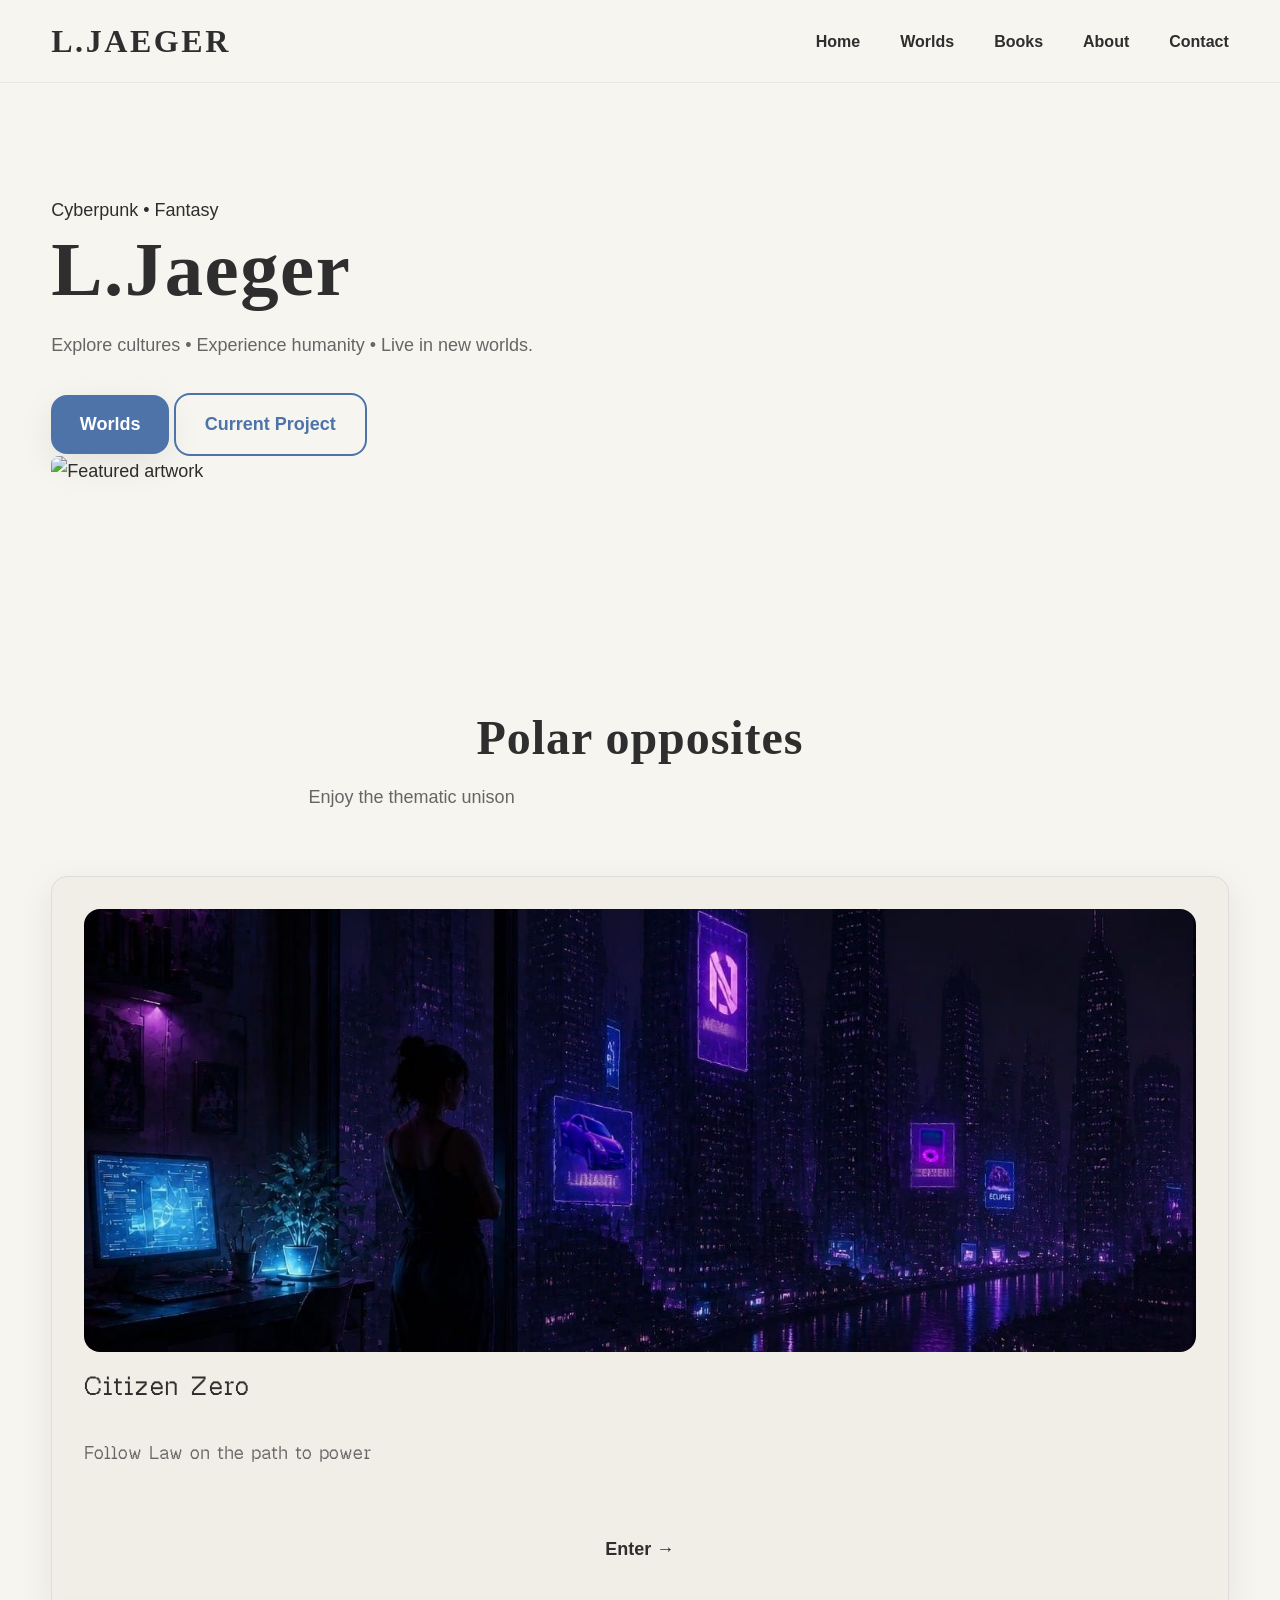
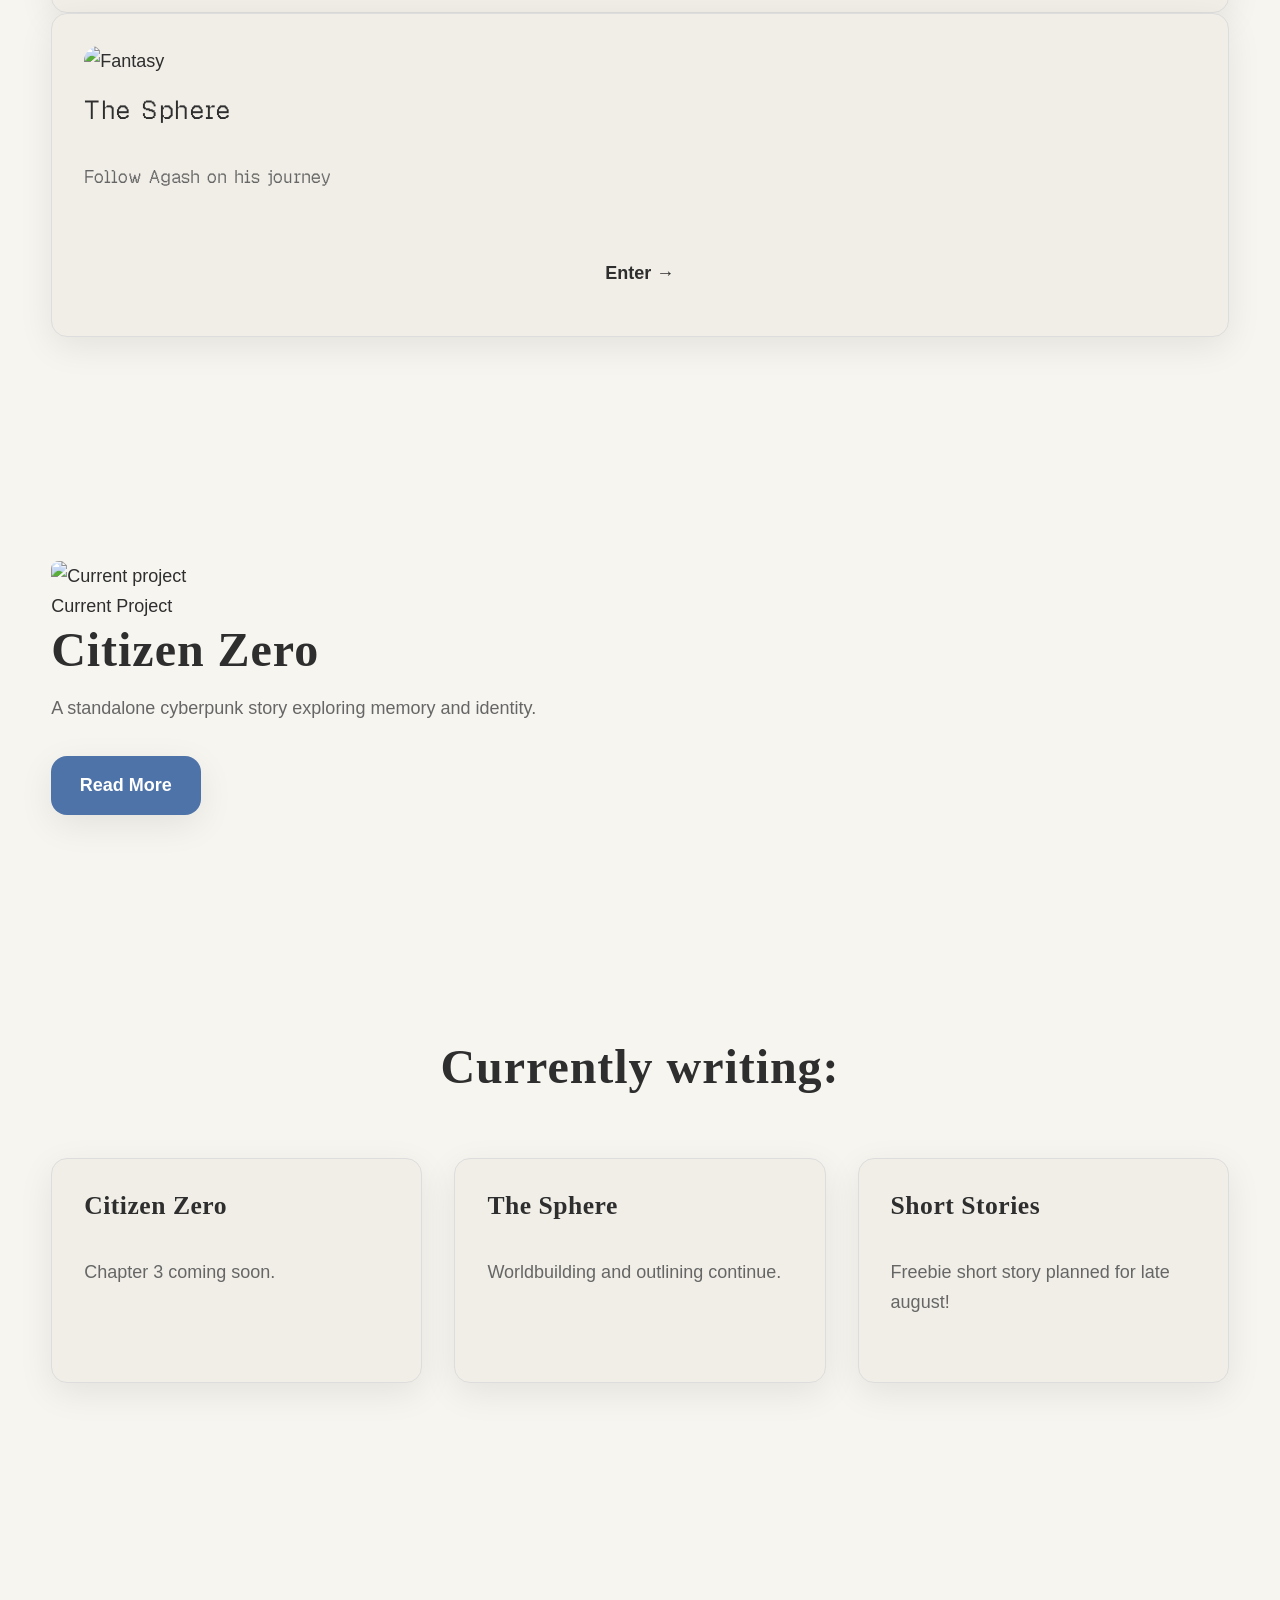
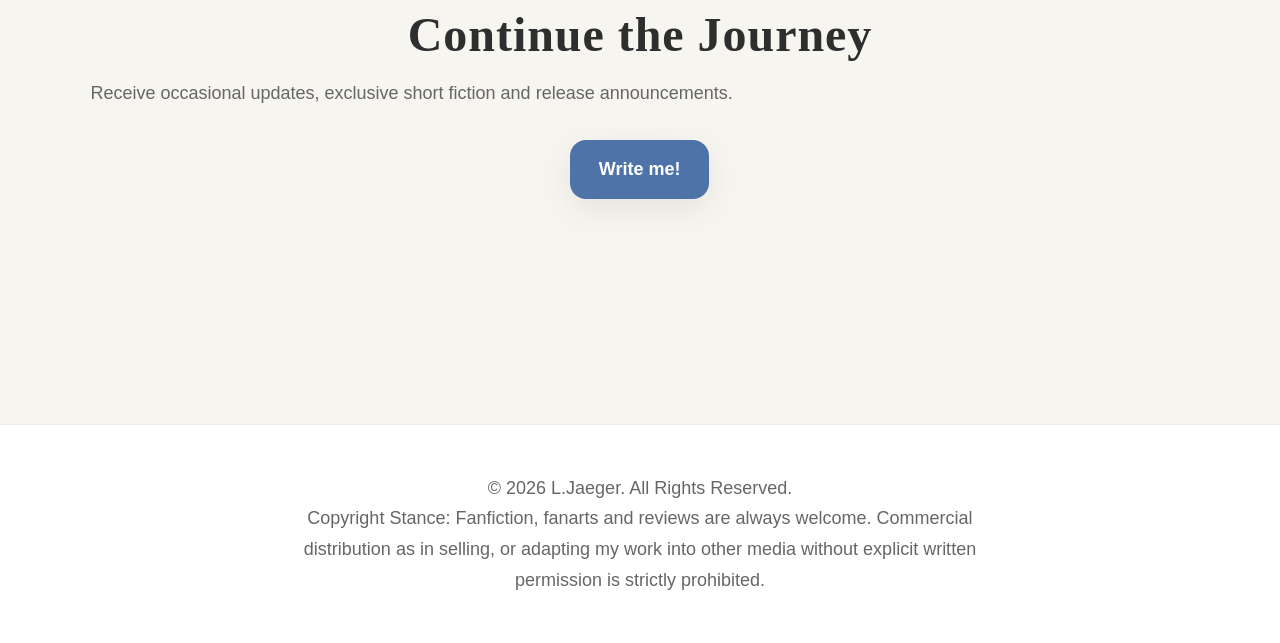
==== index.html @ 76a27afc "Update index.html" ====
<!DOCTYPE html>
<html lang="en">

<head>

<meta charset="UTF-8">
<meta name="viewport" content="width=device-width,initial-scale=1.0">
<meta name="description" content"Official website of L.Jaeger, author of cyberpunk and fantasy novels.">

<title>L.Jaeger</title>

<link rel="stylesheet" href="css/style.css">
    
</head>

<body>
<header>

<nav>
<a class="logo">
L.JAEGER
</a>

<ul>
<li><a href="index.html">Home</a></li>
<li><a href="worlds.html">Worlds</a></li>
<li><a href="books.html">Books</a></li>
<li><a href="about.html">About</a></li>
<li><a href="contact.html">Contact</a></li>
</ul>
</nav>
</header>

<main>

    <section id="hero">
    <div class="container hero-grid">
        <div class="hero-text">
            <span class="hero-category">
                Cyberpunk • Fantasy
            </span>

            <h1>
                L.Jaeger
            </h1>

            <p>
                Explore cultures • Experience humanity • Live in new worlds.
            </p>

            <div class="hero-buttons">

                <a
                    href="worlds.html"
                    class="button primary">
                    Worlds
                </a>

                <a
                    href="books.html"
                    class="button secondary">
                    Current Project
                </a>
            </div>
        </div>

        <div class="hero-image">

            <img
                src="assets/images/hero.webp"
                alt="Featured artwork">
        </div>
    </div>
</section>

<section id="worlds">
    <div class="container">
        <div class="section-title">

            <h2>
                Polar opposites
            </h2>

            <p>
                Enjoy the thematic unison
            </p>
        </div>

        <div class="world-grid">
            <!-- Cyberpunk -->
            <article class="card world-card">
                <img
                    src="assets/images/cyberpunk.jpg"
                    alt="Cyberpunk">

                <h3 class="geistpixel-text">
                    Citizen Zero
                </h3>

                <p class="geistpixel-text">
                    Follow Law on the path to power
                </p>

                <a
                    href="worlds.html#cyberpunk"
                    class="button ghost">
                    Enter →
                </a>

            </article>
            <!-- Fantasy -->
            <article class="card world-card">
                <img
                    src="assets/images/fantasy.webp"
                    alt="Fantasy">

                <h3 class="geistpixel-text">
                    The Sphere
                </h3>

                <p class="geistpixel-text">
                   Follow Agash on his journey
                </p>

                <a
                    href="worlds.html#fantasy"
                    class="button ghost">
                    Enter →
                </a>
            </article>
        </div>
    </div>
</section>

<section id="featured">
    <div class="container">
        <div class="featured-grid">
            <div class="book-cover">
                <img
                    src="assets/images/book-placeholder.webp"
                    alt="Current project">
            </div>
            <div class="book-description">

                <span>
                    Current Project
                </span>

                <h2>
                    Citizen Zero
                </h2>

                <p>
                    A standalone cyberpunk story
                    exploring memory and identity.
                </p>

                <a
                    href="books.html"
                    class="button primary">
                    Read More
                </a>
            </div>
        </div>
    </div>
</section>

<section id="development">
    <div class="container">
        <div class="section-title">
            <h2>
                Currently writing:
            </h2>
        </div>

        <div class="three-columns">
            <article class="card">
                <h3>
                    Citizen Zero
                </h3>

                <p>
                    Chapter 3 coming soon.
                </p>

            </article>
            <article class="card">

                <h3>
                    The Sphere
                </h3>

                <p>
                    Worldbuilding and outlining
                    continue.
                </p>
            </article>

            <article class="card">

                <h3>
                    Short Stories
                </h3>

                <p>
                    Freebie short story planned for late august!
                </p>

            </article>
        </div>
    </div>
</section>

<section id="contact">

    <div class="container text-center">

        <h2>
            Continue the Journey
        </h2>

        <p>
            Receive occasional updates,
            exclusive short fiction
            and release announcements.
        </p>

        <a
            href="contact.html"
            class="button primary">
            Write me!
        </a>

    </div>
</section>

</main>

<footer>
<p>&copy; 2026 L.Jaeger. All Rights Reserved.</p>

     <p>
<strng>Copyright Stance:</strong> Fanfiction, fanarts and reviews are always welcome. Commercial distribution as in selling, or adapting my work into other media without explicit written permission is strictly prohibited.
</p>
</footer>

<script src="js/script.js"></script>

</body>
</html>
---- css/style.css ----
/* ==========================================================
   LEO JAEGER — GLOBAL STYLESHEET
   Version: 1.0
   ----------------------------------------------------------
   This file contains ONLY universal styles shared by every
   page of the website.

   Structure

   1. Reset
   2. Font Definitions
   3. Design Variables
   4. Global Elements

========================================================== */



/* ==========================================================
   1. RESET
========================================================== */

*,
*::before,
*::after{
    margin:0;
    padding:0;
    box-sizing:border-box;
}

html{
    scroll-behavior:smooth;
}

body{
    min-height:100vh;
}

img{
    display:block;
    max-width:100%;
    height:auto;
}

ul{
    list-style:none;
}

a{
    text-decoration:none;
    color:inherit;
}

button,
input,
textarea,
select{
    font:inherit;
    border:none;
    outline:none;
    background:none;
}



/* ==========================================================
   2. FONT DEFINITIONS

   Download these later into:

   assets/fonts/

========================================================== */

/*
@font-face{

    font-family:"Geist Pixel";

    src:url("../assets/fonts/GeistPixel-Regular-VariableFont_ELSH.ttf")
    format("ttf");

    font-weight:400;

}

@font-face{

        font-family:"Geist Pixel";

    src:url("../assets/fonts/GeistPixel-Regular-VariableFont_ELSH.ttf")
    format("ttf");

    font-weight:400;

}

@font-face{

       font-family:"Geist Pixel";

    src:url("../assets/fonts/GeistPixel-Regular-VariableFont_ELSH.ttf")
    format("ttf");

    font-weight:400;

}

.geist-pixel-text {
  font-family: "Geist Pixel", sans-serif;
  font-optical-sizing: auto;
  font-weight: 400;
  font-style: normal;
  font-variation-settings:
    "ELSH" 0;
}
*/
@font-face {
  font-family: "Geist Pixel";
  src: url("../assets/fonts/GeistPixel-Regular-VariableFont_ELSH.ttf") format("truetype"); /* Ensure this file path is accurate */
  font-weight: 400;
  font-style: normal;
}

@font-face {
  font-family: "Geist Pixel";
  src: url("../assets/fonts/GeistPixel-Regular-VariableFont_ELSH.ttf") format("truetype"); /* Ensure this file path is accurate */
  font-weight: 0;
  font-style: normal;
}

@font-face {
  font-family: "Geist Pixel";
  src: url("../assets/fonts/GeistPixel-Regular-VariableFont_ELSH.ttf") format("truetype"); /* Ensure this file path is accurate */
  font-weight: 700;
  font-style: normal;
}

.geistpixel-text {
  font-family: var(--font-pixel);  /* !important; Adding !important forces it over external stylesheets */
  font-optical-sizing: auto;
  font-weight: 700;
  font-style: normal;
  font-variation-settings: "ELSH" 0;
}

/* ==========================================================
   3. DESIGN VARIABLES
========================================================== */

:root{

    /* ======================================================
       COLOR PALETTE
    ====================================================== */

   
    --background:#F7F5F0;
    --surface:#FFFFFF;
    --surface-alt:#F1EEE7;
    --text:#2E2E2E;
    --text-light:#666666;

    /* Fantasy */

    --hill-green:#6C8B57;
    --banner-blue:#4E73A8;
    --bronze:#8C6B43;
    --mountain-white:#FDFDFB;

    /* Cyberpunk */

    --led-green:#49C97A;
    --fiber-cyan:#59D6D6;
    --neon-gold:#E5C469;
    --steel:#6F757B;

    /* Universal */

    --border:#DDDDDD;
    --shadow:
        0 10px 35px rgba(0,0,0,.08);

    /* ======================================================
       TYPOGRAPHY
    ====================================================== */

    --font-heading:
       "Source Sans",
       "Cormorant",
        Georgia,
        "Times New Roman",
        serif;

    --font-body:
       "Source Sans",
        "Segoe UI",
        Tahoma,
        Arial,
        sans-serif;
   
   --font-pixel: "Geist Pixel", sans-serif;
    /* ======================================================
       SPACING
    ====================================================== */

    --space-xs:.5rem;
    --space-sm:1rem;
    --space-md:2rem;
    --space-lg:4rem;
    --space-xl:7rem;

    /* ======================================================
       LAYOUT
    ====================================================== */

    --container-width:1200px;
    --reading-width:72ch;
    --hero-height:90vh;

    /* ======================================================
       COMPONENTS
    ====================================================== */

    --radius-sm:8px;
    --radius-md:16px;
    --radius-lg:24px;
    --transition:.25s ease;
}

/* ==========================================================
   4. GLOBAL ELEMENTS
========================================================== */

body{
    background:var(--background);
    color:var(--text);
    font-family:var(--font-body);
    font-size:18px;
    line-height:1.7;
}

/* ---------- Text Selection ---------- */

::selection{
    background:var(--banner-blue);
    color:white;
}

/* ---------- Images ---------- */

img{
    border-radius:var(--radius-sm);
}

/* ---------- Horizontal Rule ---------- */

hr{
    border:none;
    height:1px;
    background:var(--border);
}

/* ---------- Containers ---------- */

.container{
    width:min(
        var(--container-width),
        92%
    );
    margin-inline:auto;
}

/* ---------- Generic Sections ---------- */

section{
    padding:
        var(--space-xl)
        0;
}

/* ---------- Generic Links ---------- */

a{
    transition:var(--transition);
}

/* ---------- Focus Accessibility ---------- */

:focus-visible{
    outline:2px solid var(--banner-blue);
    outline-offset:4px;
}

/*
/* ==========================================================
   5. TYPOGRAPHY
========================================================== */


/* ----------------------------------------------------------
   Headings
---------------------------------------------------------- */

h1,
h2,
h3,
h4,
h5,
h6{
    font-family:var(--font-heading);
    font-weight:700;
    color:var(--text);
    line-height:1.15;
    letter-spacing:.02em;
    margin-bottom:var(--space-sm);
}

/* Hero title */

h1{
    font-size:clamp(3rem,6vw,5.5rem);
}

/* Section titles */

h2{
    font-size:clamp(2rem,4vw,3rem);
}

/* Card titles */

h3{
    font-size:clamp(1.5rem,2vw,2rem);
}

/* Small headings */

h4{
    font-size:1.35rem;
}

h5{
    font-size:1.15rem;
}

h6{
    font-size:1rem;
}

/* ----------------------------------------------------------
   Paragraphs
---------------------------------------------------------- */

p{
    max-width:var(--reading-width);
    margin-bottom:var(--space-md);
    color:var(--text-light);
}

/* ----------------------------------------------------------
   Lists
---------------------------------------------------------- */

main ul{
    list-style:disc;
    margin-left:2rem;
    margin-bottom:var(--space-md);
}

main ol{
    margin-left:2rem;
    margin-bottom:var(--space-md);
}

/* ----------------------------------------------------------
   Links
---------------------------------------------------------- */

a{
    color:inherit;
    transition:var(--transition);
}

a:hover{
    color:var(--banner-blue);
}

/* ----------------------------------------------------------
   Strong / Emphasis
---------------------------------------------------------- */

strong{
    color:var(--text);
    font-weight:700;
}

em{
    font-style:italic;
}

/* ----------------------------------------------------------
   Blockquotes
---------------------------------------------------------- */

blockquote{
    max-width:var(--reading-width);
    margin:
        var(--space-lg)
        auto;
    padding-left:2rem;
    border-left:
        4px solid
        var(--banner-blue);
    font-family:var(--font-heading);
    font-size:1.5rem;
    font-style:italic;
    color:var(--text);
}

/* ----------------------------------------------------------
   Code
---------------------------------------------------------- */

code{
    font-family:
        Consolas,
        monospace;
    background:
        var(--surface-alt);
    padding:
        .15rem
        .35rem;
    border-radius:
        var(--radius-sm);
}

/* ==========================================================
   6. LAYOUT
========================================================== */


/* ----------------------------------------------------------
   Main Layout
---------------------------------------------------------- */

main{
    width:100%;
}

/* Generic section */

section{
    width:100%;
}

/* Standard container */

.container{
    width:min(
        var(--container-width),
        92%
    );
    margin-inline:auto;
}

/* ----------------------------------------------------------
   Flex Helpers
---------------------------------------------------------- */

.flex{
    display:flex;
}

.flex-center{
    display:flex;
    justify-content:center;
    align-items:center;
}

.flex-between{
    display:flex;
    justify-content:space-between;
    align-items:center;
}

.flex-column{
    display:flex;
    flex-direction:column;
}

/* ----------------------------------------------------------
   Grid Helpers
---------------------------------------------------------- */

.grid{
    display:grid;
}

.two-columns{
    display:grid;
    grid-template-columns:
        repeat(2,1fr);
    gap:3rem;
}

.three-columns{
    display:grid;
    grid-template-columns:
        repeat(3,1fr);
    gap:2rem;
}

/* ----------------------------------------------------------
   Generic Cards
---------------------------------------------------------- */

.card{
    background:
        var(--surface);
    border-radius:
        var(--radius-md);
    box-shadow:
        var(--shadow);
    padding:
        2rem;
}

/* ----------------------------------------------------------
   Images
---------------------------------------------------------- */

.hero-image img{
    width:100%;
    height:100%;
    object-fit:cover;
}

/* ----------------------------------------------------------
   Generic Separators
---------------------------------------------------------- */

.section-title{
    text-align:center;
    margin-bottom:
        var(--space-lg);
}

.section-subtitle{
    text-align:center;
    max-width:50rem;
    margin:
        0 auto
        var(--space-lg);
}

/* ----------------------------------------------------------
   Reading Width
---------------------------------------------------------- */

.reading{
    max-width:
        var(--reading-width);
}

/* ----------------------------------------------------------
   Smooth Fade Utility
---------------------------------------------------------- */

.fade{
    opacity:0;
    transition:
        opacity .6s ease;
}

.fade.show{
    opacity:1;
}

/* ==========================================================
   7. NAVIGATION
========================================================== */

/* ----------------------------------------------------------
   Header
---------------------------------------------------------- */

header{
    position:sticky;
    top:0;
    z-index:1000;
    background:
        rgba(247,245,240,.94);
    backdrop-filter:blur(12px);
    border-bottom:
        1px solid
        rgba(0,0,0,.06);
}

/* ----------------------------------------------------------
   Navigation Container
---------------------------------------------------------- */

nav{
    width:min(
        var(--container-width),
        92%
    );

    height:82px;
    margin-inline:auto;
    display:flex;
    justify-content:space-between;
    align-items:center;
}

/* ----------------------------------------------------------
   Logo
---------------------------------------------------------- */

.logo{
    font-family:
        var(--font-heading);
    font-size:2rem;
    font-weight:700;
    letter-spacing:.08em;
    color:var(--text);
    transition:
        var(--transition);
}

.logo:hover{
    color:
        var(--banner-blue);
}

/* ----------------------------------------------------------
   Navigation List
---------------------------------------------------------- */

nav ul{
    display:flex;
    align-items:center;
    gap:2.5rem;
}

/* ----------------------------------------------------------
   Navigation Links
---------------------------------------------------------- */

nav li{
    list-style:none;
}

nav a{
    position:relative;
    color:var(--text);
    font-size:1rem;
    font-weight:600;
}

/* ----------------------------------------------------------
   Animated Underline
---------------------------------------------------------- */

nav a::after{
    content:"";
    position:absolute;
    left:0;
    bottom:-8px;
    width:0;
    height:2px;
    background:
        var(--banner-blue);
    transition:
        width .25s ease;
}

nav a:hover::after{
    width:100%;
}

/* ----------------------------------------------------------
   Current Page
---------------------------------------------------------- */

nav a.active{
    color:
        var(--banner-blue);
}

nav a.active::after{
    width:100%;
}


/* ==========================================================
   8. BUTTONS
========================================================== */

/* ----------------------------------------------------------
   Shared Button Style
---------------------------------------------------------- */

.button{
    display:inline-flex;
    justify-content:center;
    align-items:center;
    gap:.6rem;
    cursor:pointer;
    padding:
        .9rem
        1.8rem;
    border-radius:
        var(--radius-md);
    transition:
        var(--transition);
    font-weight:600;
}

/* ----------------------------------------------------------
   Primary
---------------------------------------------------------- */

.button.primary{
    background:
        var(--banner-blue);
    color:white;
    box-shadow:
        var(--shadow);
}

.button.primary:hover{
    transform:
        translateY(-3px);
    background:
        #41689E;
}

/* ----------------------------------------------------------
   Secondary
---------------------------------------------------------- */

.button.secondary{
    border:
        2px solid
        var(--banner-blue);
    color:
        var(--banner-blue);
}


.button.secondary:hover{
    background:
        var(--banner-blue);
    color:white;
}

/* ----------------------------------------------------------
   Ghost Button
---------------------------------------------------------- */

.button.ghost{
    color:
        var(--text);
}


.button.ghost:hover{
    color:
        var(--banner-blue);
}



/* ----------------------------------------------------------
   Cyberpunk Accent
---------------------------------------------------------- */

.button.cyber{
    position:relative;
}


.button.cyber::before{
    content:"";
    position:absolute;
    bottom:0;
    left:50%;
    width:0;
    height:2px;
    background:

        var(--led-green);
    transition:
        .3s ease;
    transform:
        translateX(-50%);
}



.button.cyber:hover::before{
    width:85%;
}



/* ----------------------------------------------------------
   Fantasy Accent
---------------------------------------------------------- */

.button.fantasy:hover{
    border-color:
        var(--bronze);
}



/* ==========================================================
   9. CARDS
========================================================== */

.card{
  background-color: var(--surface-alt);  
  border: 1px solid var(--border);   
  box-shadow: var(--shadow);         
    display:flex;
    flex-direction:column;
    gap:1.25rem;
}



/* ----------------------------------------------------------
   Hover Effect
---------------------------------------------------------- */

.card:hover{
    transform:
        translateY(-6px);
    transition:
        .3s ease;
}



/* ----------------------------------------------------------
   Images
---------------------------------------------------------- */

.card img{
    border-radius:
        var(--radius-md);
}



/* ----------------------------------------------------------
   World Cards
---------------------------------------------------------- */

.world-card{
    overflow:hidden;
}



.world-card img{
    transition:
        transform .4s ease;
}



.world-card:hover img{
    transform:
        scale(1.04);
}


/* ----------------------------------------------------------
   Book Cards
---------------------------------------------------------- */

.book-card{
    text-align:center;
}



/* ==========================================================
   10. FOOTER
========================================================== */

footer{
    margin-top:
        var(--space-xl);
    padding:
        3rem 0;
    border-top:
        1px solid
        rgba(0,0,0,.08);
    background:
        var(--surface);
}



footer p{
    text-align:center;
    margin:0 auto;
    color:
        var(--text-light);
}



/* ==========================================================
   11. UTILITIES
========================================================== */

.text-center{
    text-align:center;
}

.mt-lg{
    margin-top:
        var(--space-lg);
}

.mb-lg{
    margin-bottom:
        var(--space-lg);
}

.hidden{
    display:none;
}

.round{
    border-radius:
        var(--radius-lg);
}

.shadow{
    box-shadow:
        var(--shadow);
}

/* ==========================================================
   12. RESPONSIVE DESIGN
========================================================== */


/* ----------------------------------------------------------
   Large Tablets
---------------------------------------------------------- */

@media (max-width: 1200px){

    :root{
        --space-xl:6rem;
        --space-lg:3rem;
    }

    nav{
        width:94%;
    }

    .container{
        width:94%;
    }
}



/* ----------------------------------------------------------
   Tablets
---------------------------------------------------------- */

@media (max-width: 900px){

    body{
        font-size:17px;
    }

    nav{
        flex-direction:column;
        justify-content:center;
        gap:1rem;
        height:auto;
        padding:1.25rem 0;
    }

    nav ul{
        gap:1.5rem;
        flex-wrap:wrap;
        justify-content:center;
    }

    .two-columns{
        grid-template-columns:1fr;
    }

    .three-columns{
        grid-template-columns:1fr 1fr;
    }

    h1{
        text-align:center;
    }

    h2{
        text-align:center;
    }
    p{
        max-width:none;
    }
}



/* ----------------------------------------------------------
   Mobile Phones
---------------------------------------------------------- */

@media (max-width:600px){

    body{
        font-size:16px;
    }

    section{
        padding:
            var(--space-lg)
            0;
    }

    nav ul{
        flex-direction:column;
        gap:.9rem;
    }

    .three-columns{
        grid-template-columns:1fr;
    }

    .button{
        width:100%;
    }

    .card{
        padding:1.5rem;
    }

    h1{
        font-size:2.8rem;
    }

    h2{
        font-size:2rem;
    }
}



/* ----------------------------------------------------------
   Small Phones
---------------------------------------------------------- */

@media (max-width:400px){

    body{
        font-size:15px;
    }

    .container{
        width:96%;
    }

    h1{
        font-size:2.4rem;
    }
}

/* ==========================================================
   OPTIONAL MICRO-ANIMATIONS
========================================================== */

html{
    scroll-padding-top:90px;
}

section{
    transition:
        opacity .5s ease,
        transform .5s ease;
}

img{
    transition:
        transform .35s ease;
}

img:hover{
    transform:scale(1.01);
}

button,
.button{
    will-change:transform;
}

::selection{
    background:var(--banner-blue);
    color:white;
}
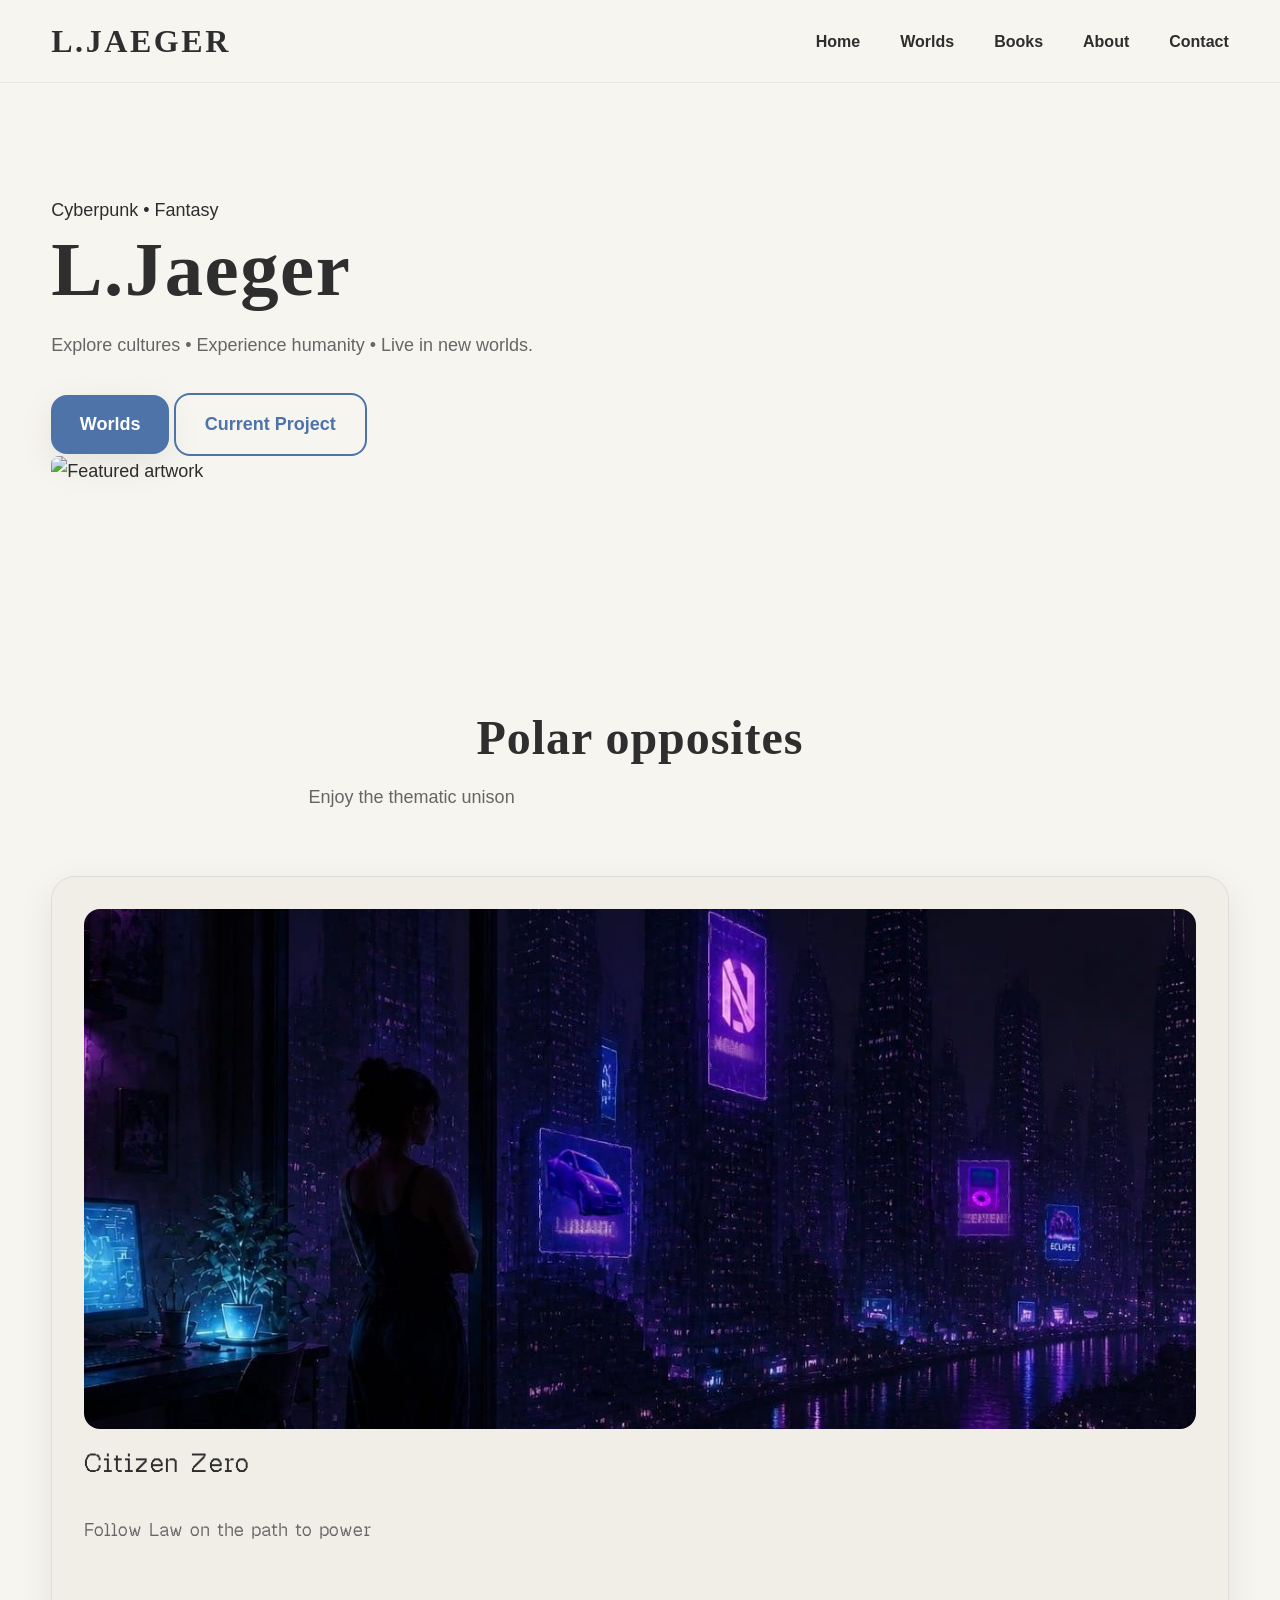
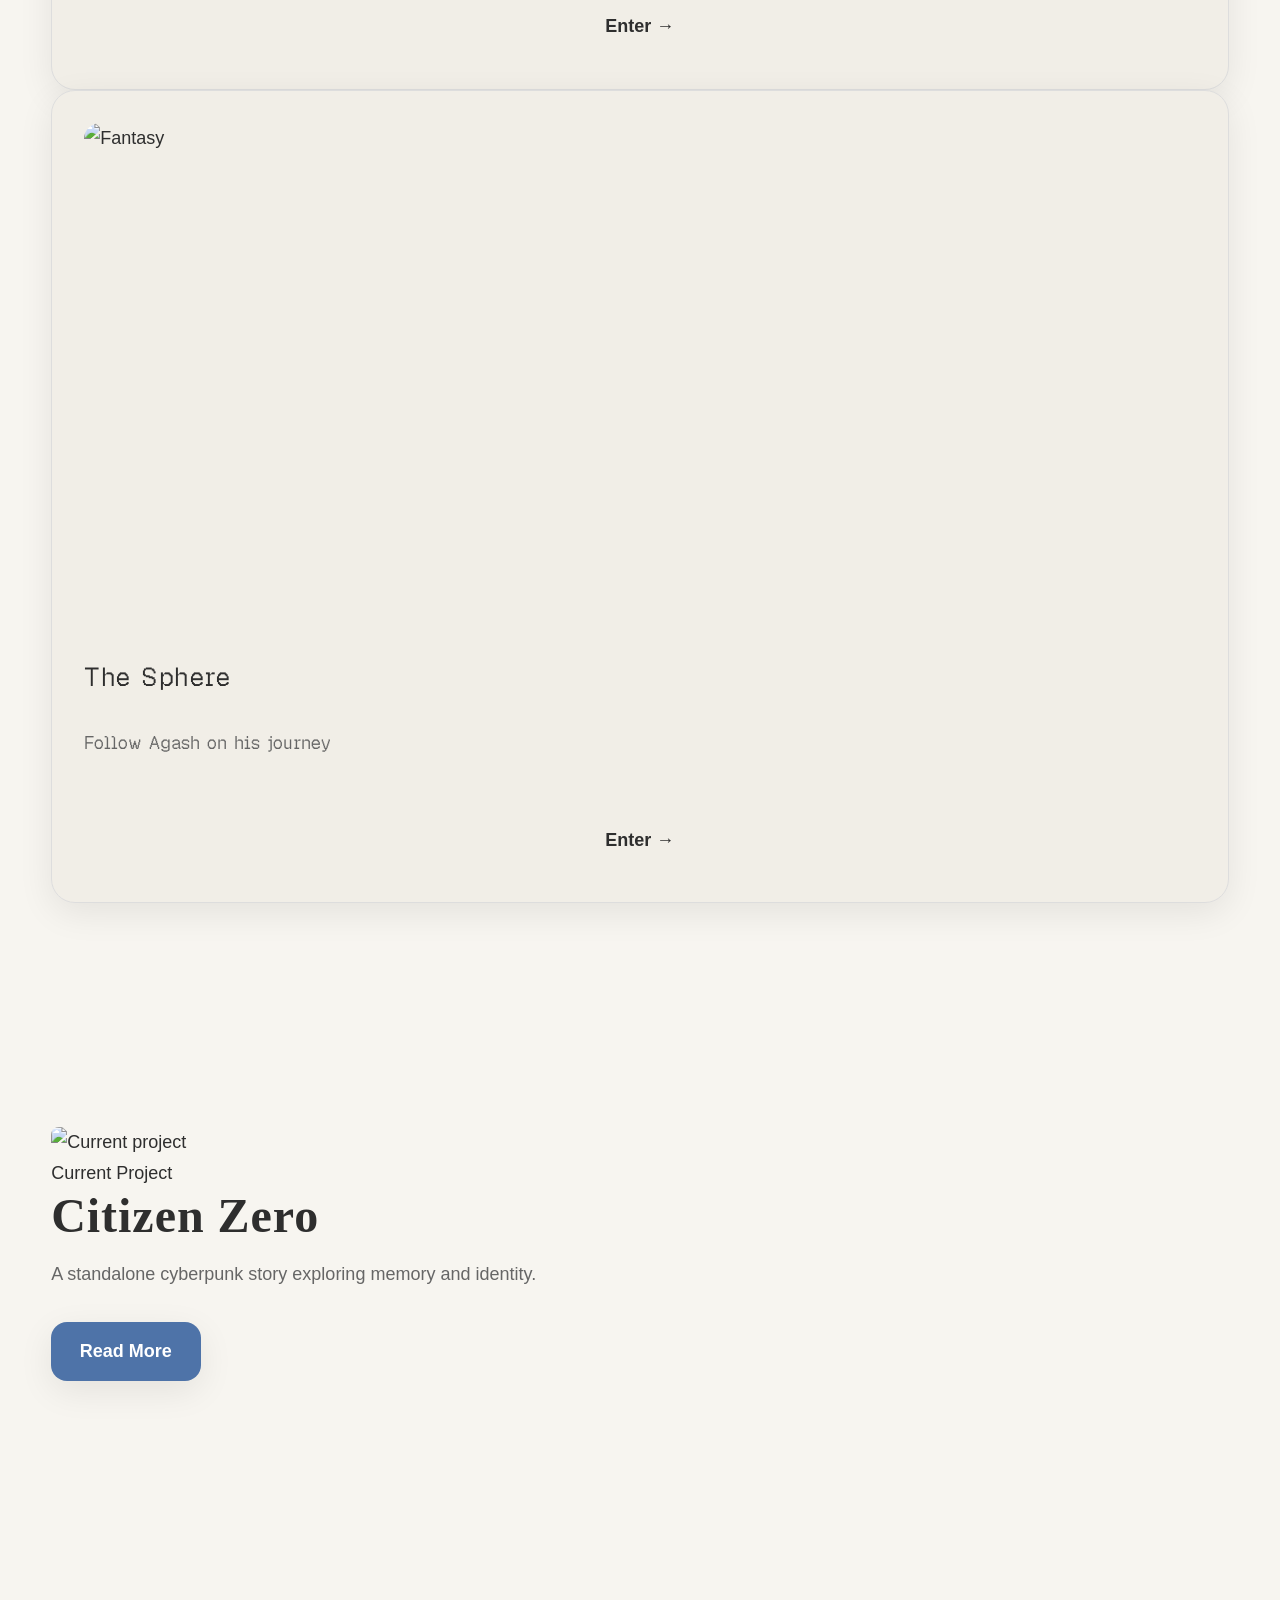
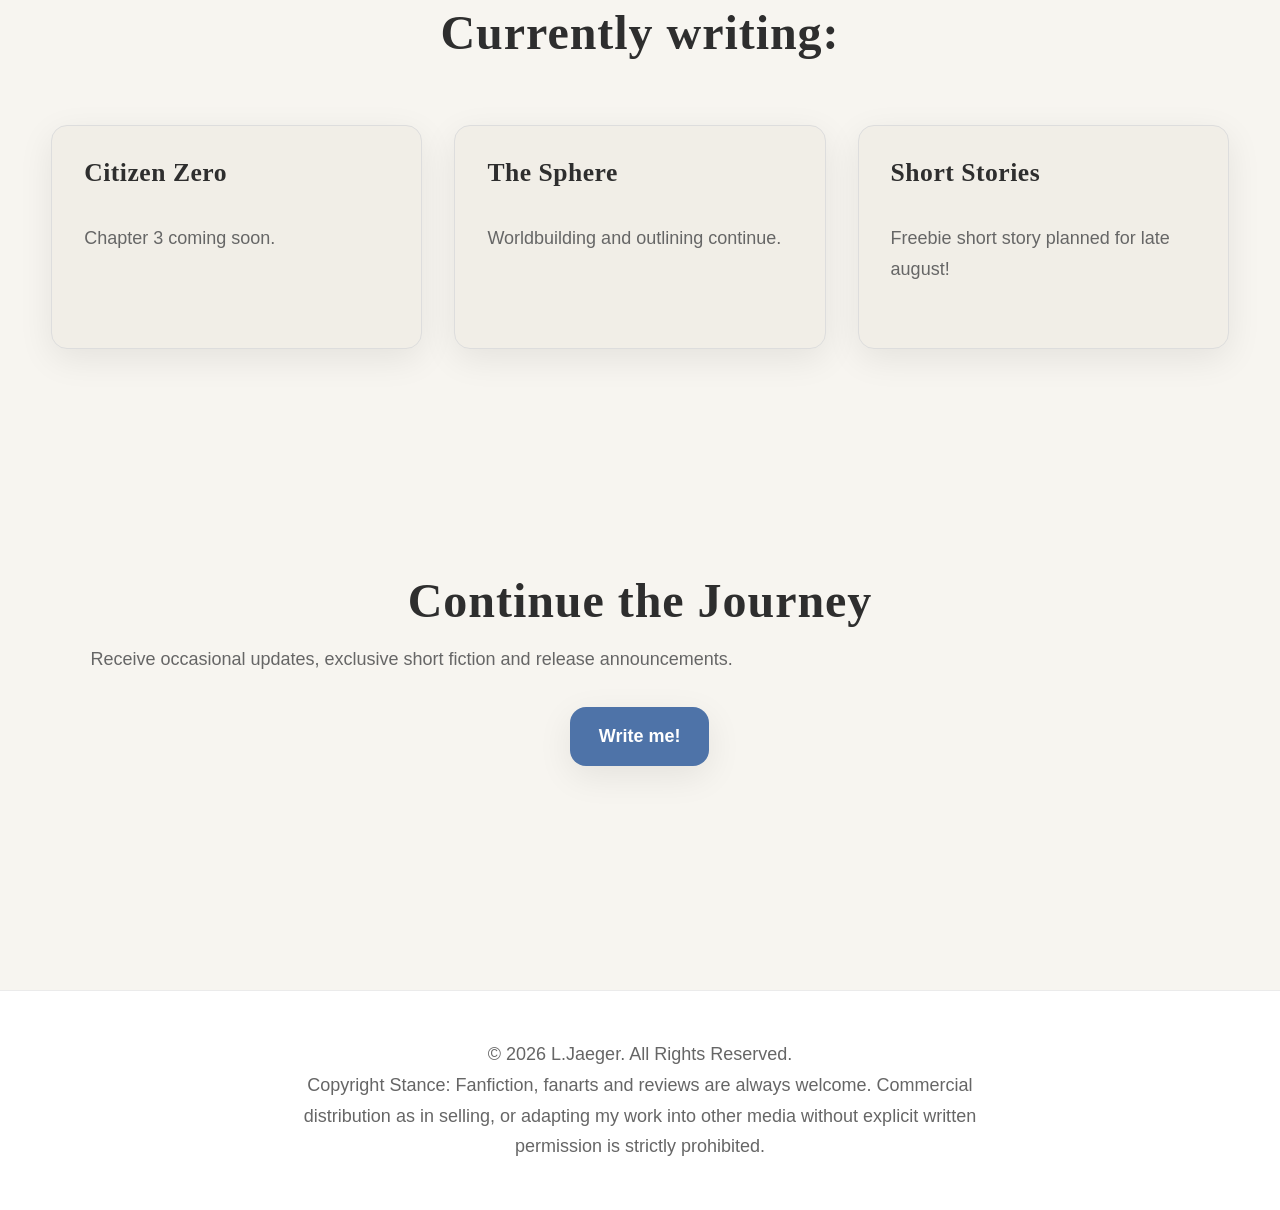
==== commit 2f2e150f: "Update index.html" ====
--- a/index.html
+++ b/index.html
@@ -10,6 +10,7 @@
 <title>L.Jaeger</title>
 
 <link rel="stylesheet" href="css/style.css">
+<link rel="stylesheet" href="css/index.css">
     
 </head>
 
--- a/css/style.css
+++ b/css/style.css
@@ -861,17 +861,39 @@
 ---------------------------------------------------------- */
 
 .world-card{
-    overflow:hidden;
+                position:relative;
+                overflow:hidden;
+                border-radius:var(--radius-lg);
+                box-shadow:var(--shadow);
 }
 
 
 
 .world-card img{
+   display:block;
+   width:100%;
+   height:520px;
+   object-fit:cover;
     transition:
         transform .4s ease;
 }
 
-
+.world-content{
+   position:absolute;
+   left:0;
+   right:0;
+   bottom:0;
+   inset:0;
+   display:flex;
+   flex-direction:column;
+   justify-content:flex-end;
+   padding:2.5rem;
+   
+   background:
+      linear-gradient(
+         to top, rgba(22,22,35,.72), rgba(22,22,35,.25), transparent
+      );
+}
 
 .world-card:hover img{
     transform:
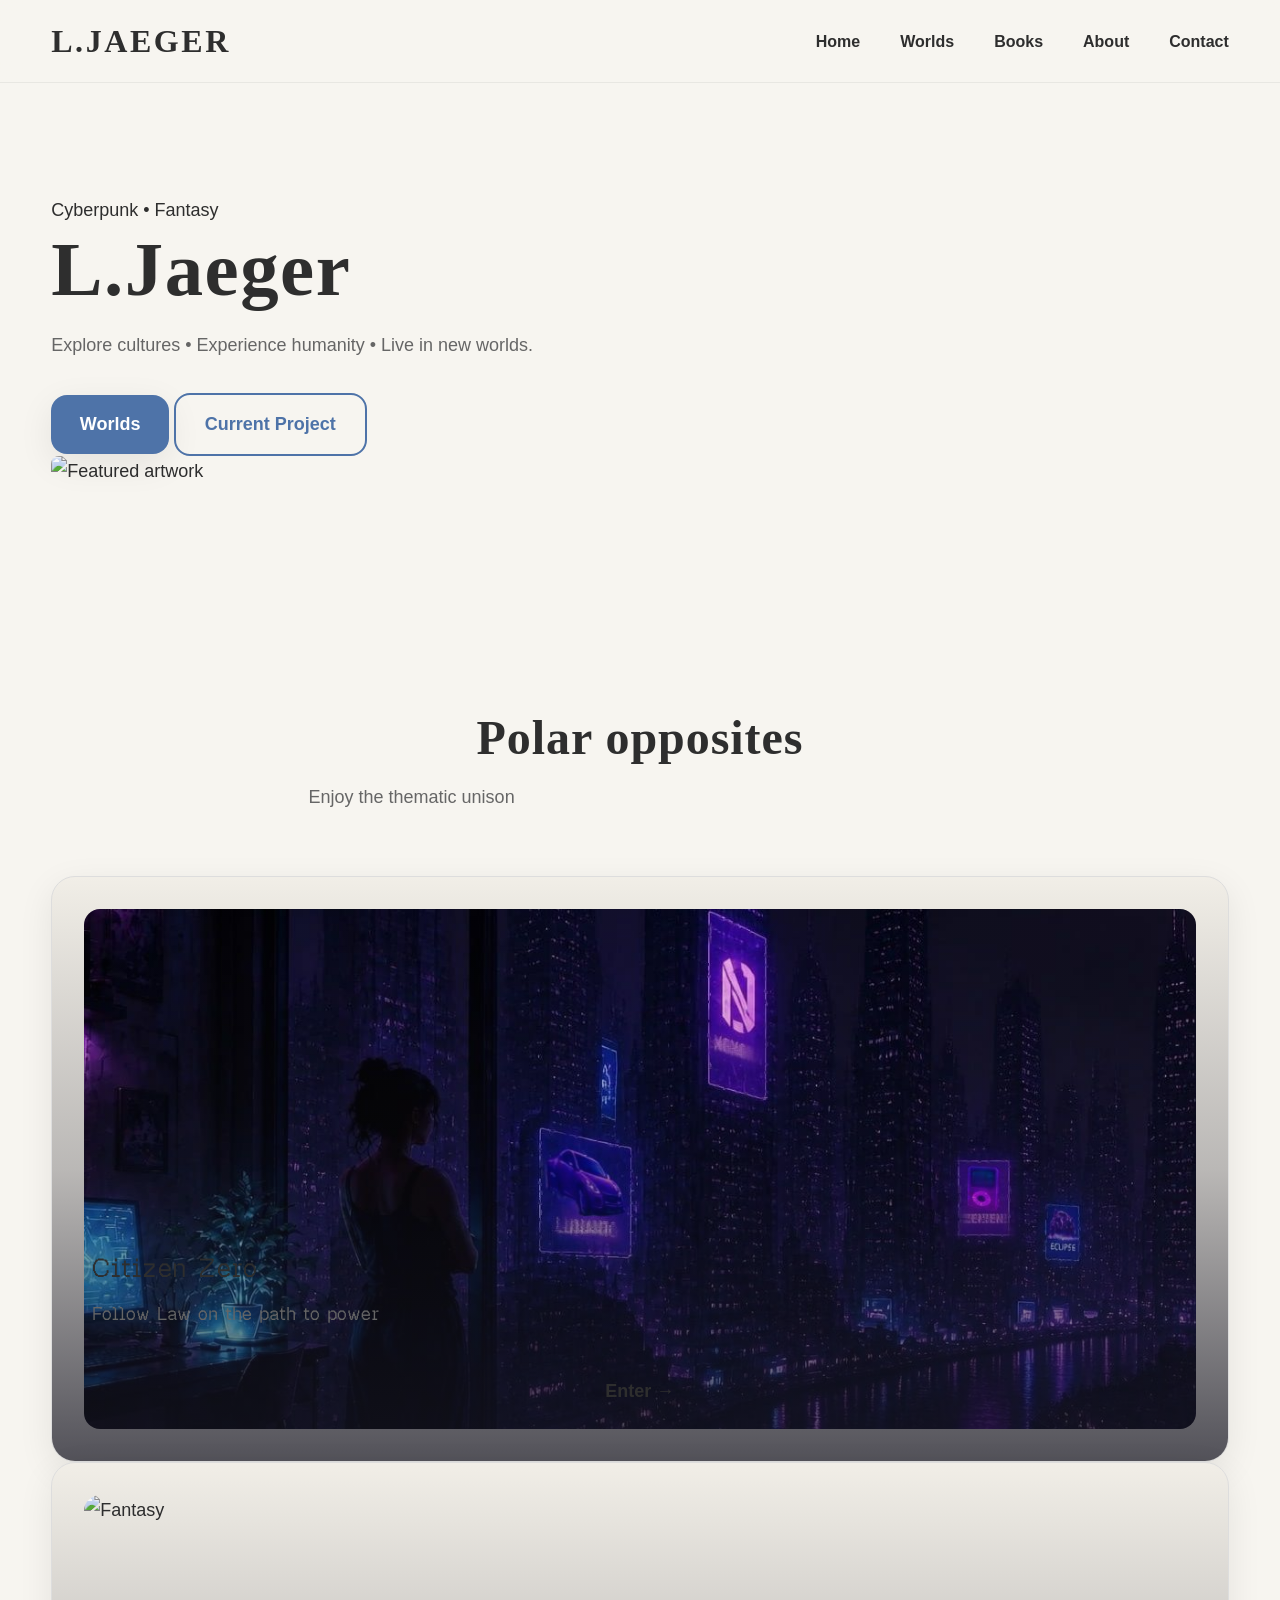
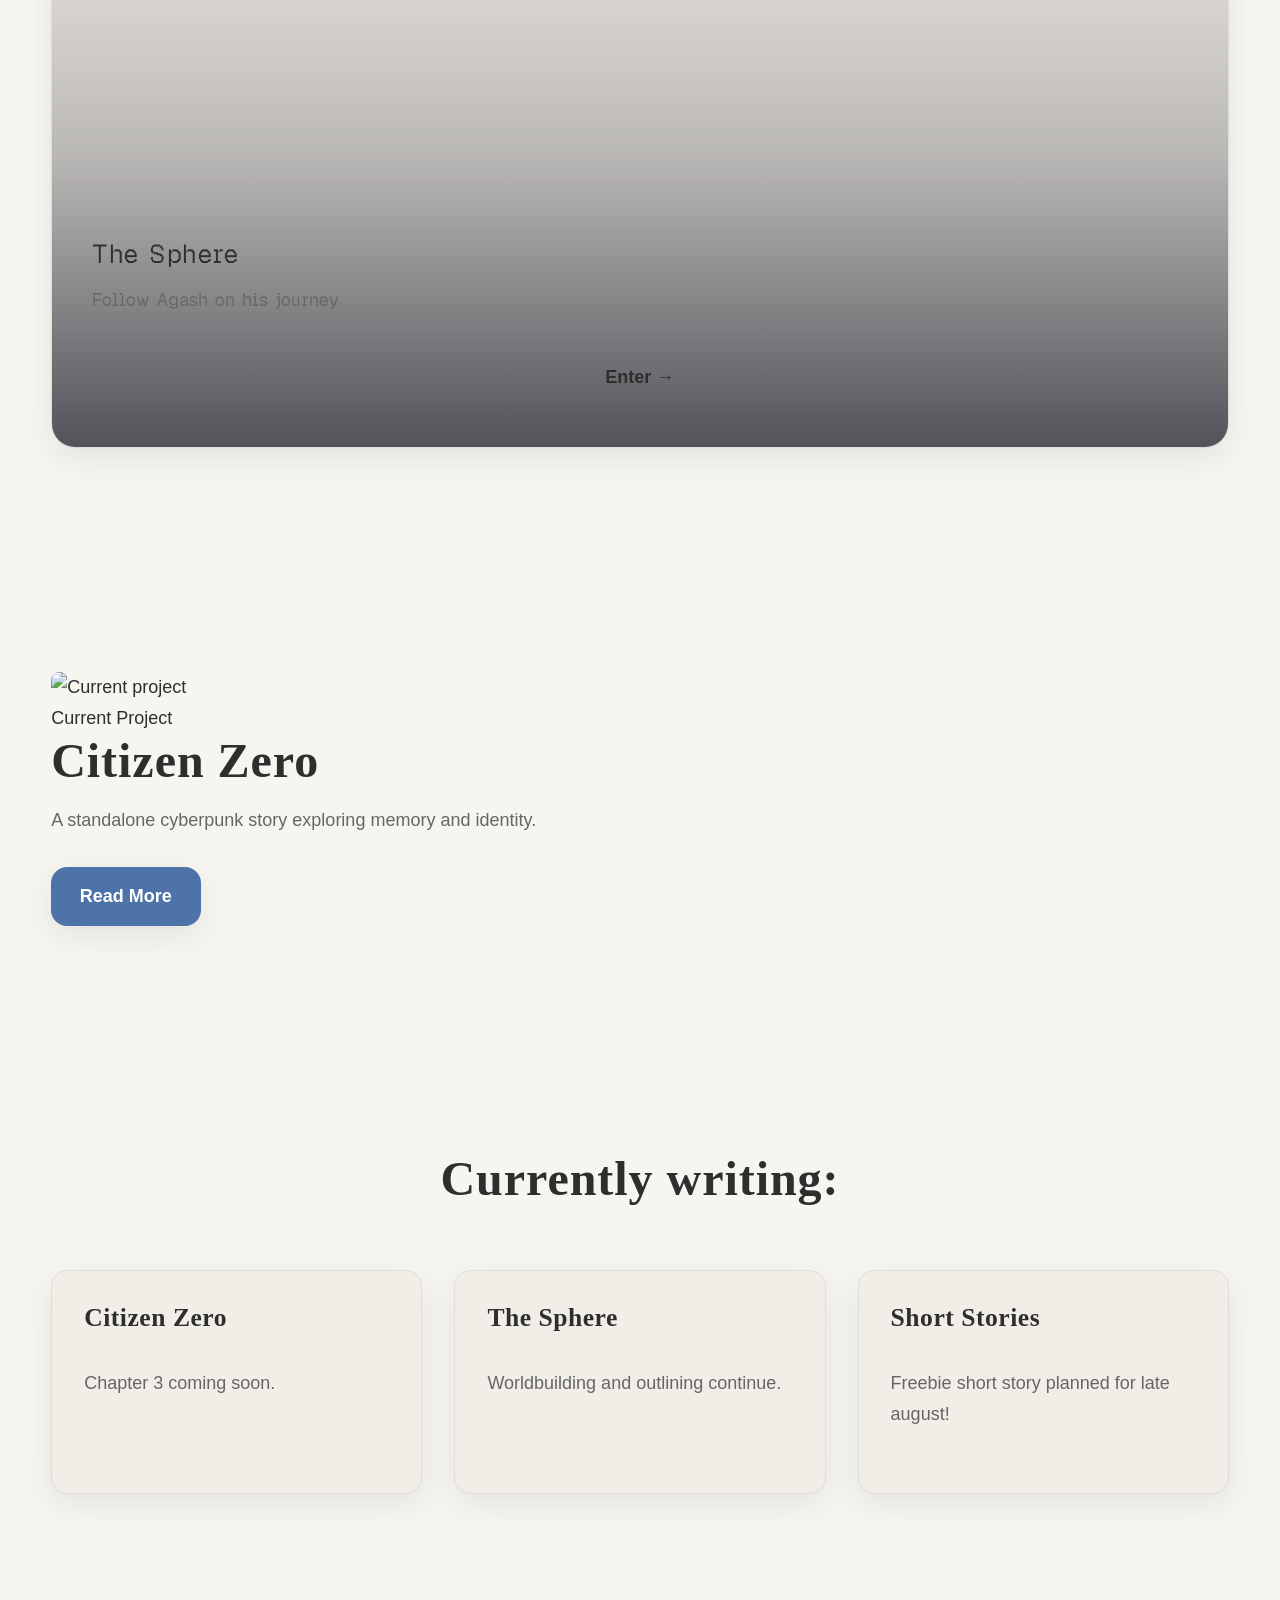
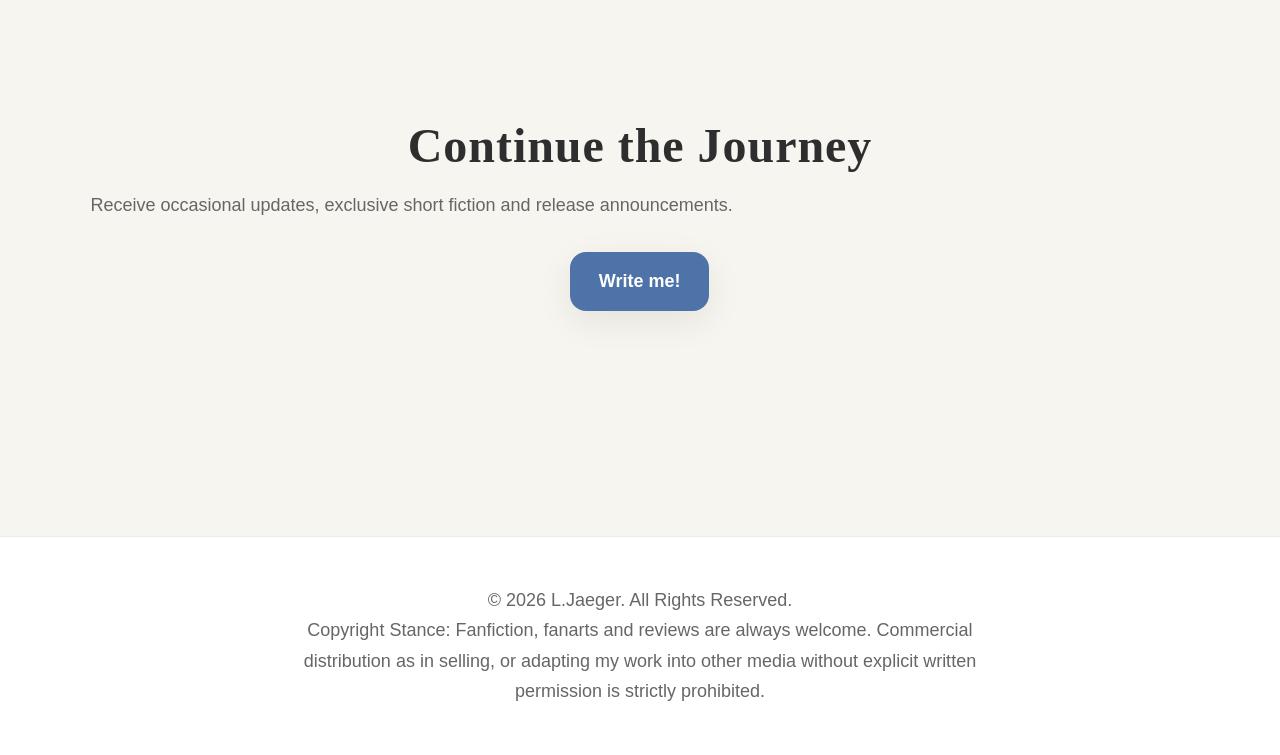
==== commit caec9e23: "Update index.html" ====
--- a/index.html
+++ b/index.html
@@ -9,8 +9,8 @@
 
 <title>L.Jaeger</title>
 
+<link rel="stylesheet" href="css/index.css">
 <link rel="stylesheet" href="css/style.css">
-<link rel="stylesheet" href="css/index.css">
     
 </head>
 
@@ -94,40 +94,24 @@
                     src="assets/images/cyberpunk.jpg"
                     alt="Cyberpunk">
 
-                <h3 class="geistpixel-text">
-                    Citizen Zero
-                </h3>
-
-                <p class="geistpixel-text">
-                    Follow Law on the path to power
-                </p>
-
-                <a
-                    href="worlds.html#cyberpunk"
-                    class="button ghost">
-                    Enter →
-                </a>
-
-            </article>
+              <div class="world-content">
+            <h3 class="geistpixel-text">Citizen Zero</h3>
+            <p class="geistpixel-text">Follow Law on the path to power</p>
+            <a href="worlds.html#cyberpunk" class="button ghost">Enter →</a>
+        </div>
+            </article>
+            
             <!-- Fantasy -->
             <article class="card world-card">
                 <img
                     src="assets/images/fantasy.webp"
                     alt="Fantasy">
 
-                <h3 class="geistpixel-text">
-                    The Sphere
-                </h3>
-
-                <p class="geistpixel-text">
-                   Follow Agash on his journey
-                </p>
-
-                <a
-                    href="worlds.html#fantasy"
-                    class="button ghost">
-                    Enter →
-                </a>
+                <div class="world-content">
+            <h3 class="geistpixel-text">The Sphere</h3>
+            <p class="geistpixel-text">Follow Agash on his journey</p>
+            <a href="worlds.html#fantasy" class="button ghost">Enter →</a>
+        </div>
             </article>
         </div>
     </div>
--- a/css/index.css
+++ b/css/index.css
@@ -0,0 +1,200 @@
+   <section id="hero">
+    <div class="container hero-grid">
+        <div class="hero-text">
+            <span class="hero-category">
+                Cyberpunk • Fantasy
+            </span>
+
+            <h1>
+                L.Jaeger
+            </h1>
+
+            <p>
+                Explore cultures • Experience humanity • Live in new worlds.
+            </p>
+
+            <div class="hero-buttons">
+
+                <a
+                    href="worlds.html"
+                    class="button primary">
+                    Worlds
+                </a>
+
+                <a
+                    href="books.html"
+                    class="button secondary">
+                    Current Project
+                </a>
+            </div>
+        </div>
+
+        <div class="hero-image">
+
+            <img
+                src="assets/images/hero.webp"
+                alt="Featured artwork">
+        </div>
+    </div>
+</section>
+
+<section id="worlds">
+    <div class="container">
+        <div class="section-title">
+
+            <h2>
+                Polar opposites
+            </h2>
+
+            <p>
+                Enjoy the thematic unison
+            </p>
+        </div>
+
+        <div class="world-grid">
+            <!-- Cyberpunk -->
+            <article class="card world-card">
+                <img
+                    src="assets/images/cyberpunk.jpg"
+                    alt="Cyberpunk">
+
+                <h3 class="geistpixel-text">
+                    Citizen Zero
+                </h3>
+
+                <p class="geistpixel-text">
+                    Follow Law on the path to power
+                </p>
+
+                <a
+                    href="worlds.html#cyberpunk"
+                    class="button ghost">
+                    Enter →
+                </a>
+
+            </article>
+            <!-- Fantasy -->
+            <article class="card world-card">
+                <img
+                    src="assets/images/fantasy.webp"
+                    alt="Fantasy">
+
+                <h3 class="geistpixel-text">
+                    The Sphere
+                </h3>
+
+                <p class="geistpixel-text">
+                   Follow Agash on his journey
+                </p>
+
+                <a
+                    href="worlds.html#fantasy"
+                    class="button ghost">
+                    Enter →
+                </a>
+            </article>
+        </div>
+    </div>
+</section>
+
+<section id="featured">
+    <div class="container">
+        <div class="featured-grid">
+            <div class="book-cover">
+                <img
+                    src="assets/images/book-placeholder.webp"
+                    alt="Current project">
+            </div>
+            <div class="book-description">
+
+                <span>
+                    Current Project
+                </span>
+
+                <h2>
+                    Citizen Zero
+                </h2>
+
+                <p>
+                    A standalone cyberpunk story
+                    exploring memory and identity.
+                </p>
+
+                <a
+                    href="books.html"
+                    class="button primary">
+                    Read More
+                </a>
+            </div>
+        </div>
+    </div>
+</section>
+
+<section id="development">
+    <div class="container">
+        <div class="section-title">
+            <h2>
+                Currently writing:
+            </h2>
+        </div>
+
+        <div class="three-columns">
+            <article class="card">
+                <h3>
+                    Citizen Zero
+                </h3>
+
+                <p>
+                    Chapter 3 coming soon.
+                </p>
+
+            </article>
+            <article class="card">
+
+                <h3>
+                    The Sphere
+                </h3>
+
+                <p>
+                    Worldbuilding and outlining
+                    continue.
+                </p>
+            </article>
+
+            <article class="card">
+
+                <h3>
+                    Short Stories
+                </h3>
+
+                <p>
+                    Freebie short story planned for late august!
+                </p>
+
+            </article>
+        </div>
+    </div>
+</section>
+
+<section id="contact">
+
+    <div class="container text-center">
+
+        <h2>
+            Continue the Journey
+        </h2>
+
+        <p>
+            Receive occasional updates,
+            exclusive short fiction
+            and release announcements.
+        </p>
+
+        <a
+            href="contact.html"
+            class="button primary">
+            Write me!
+        </a>
+
+    </div>
+</section>
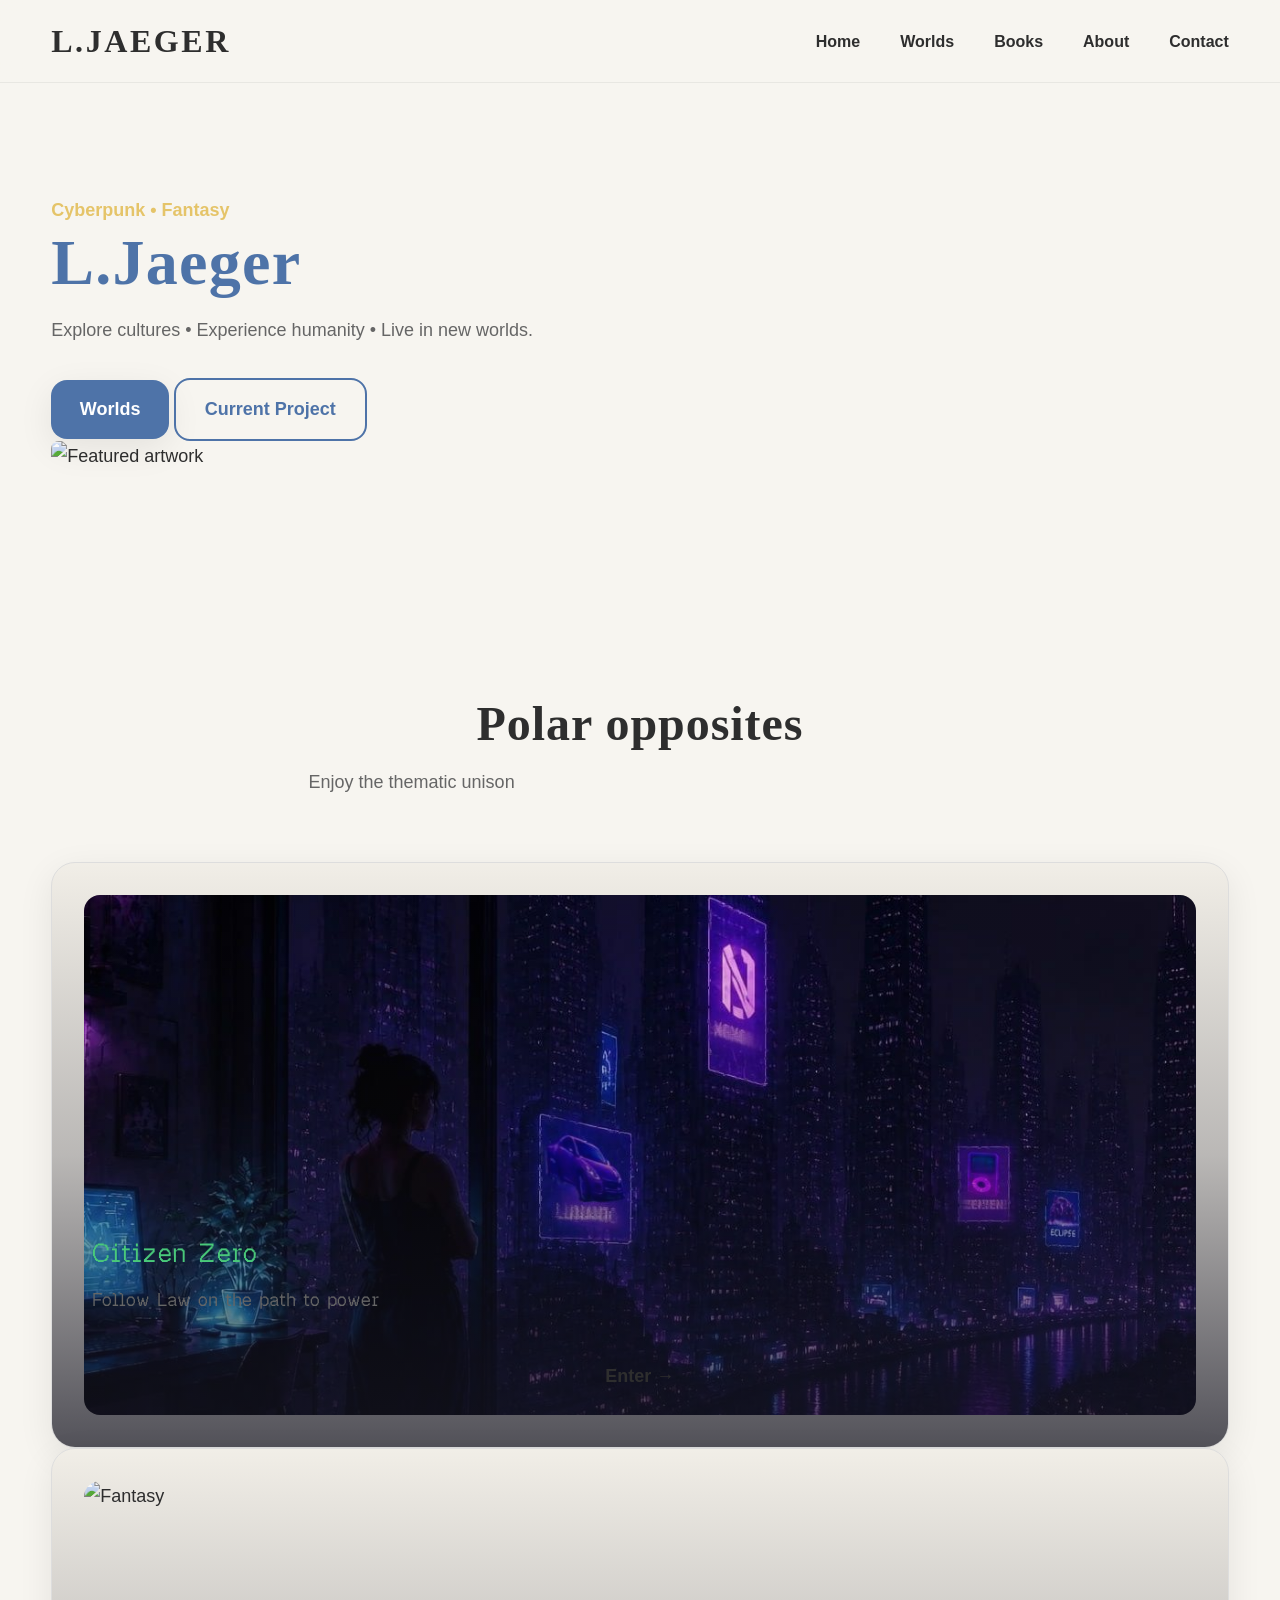
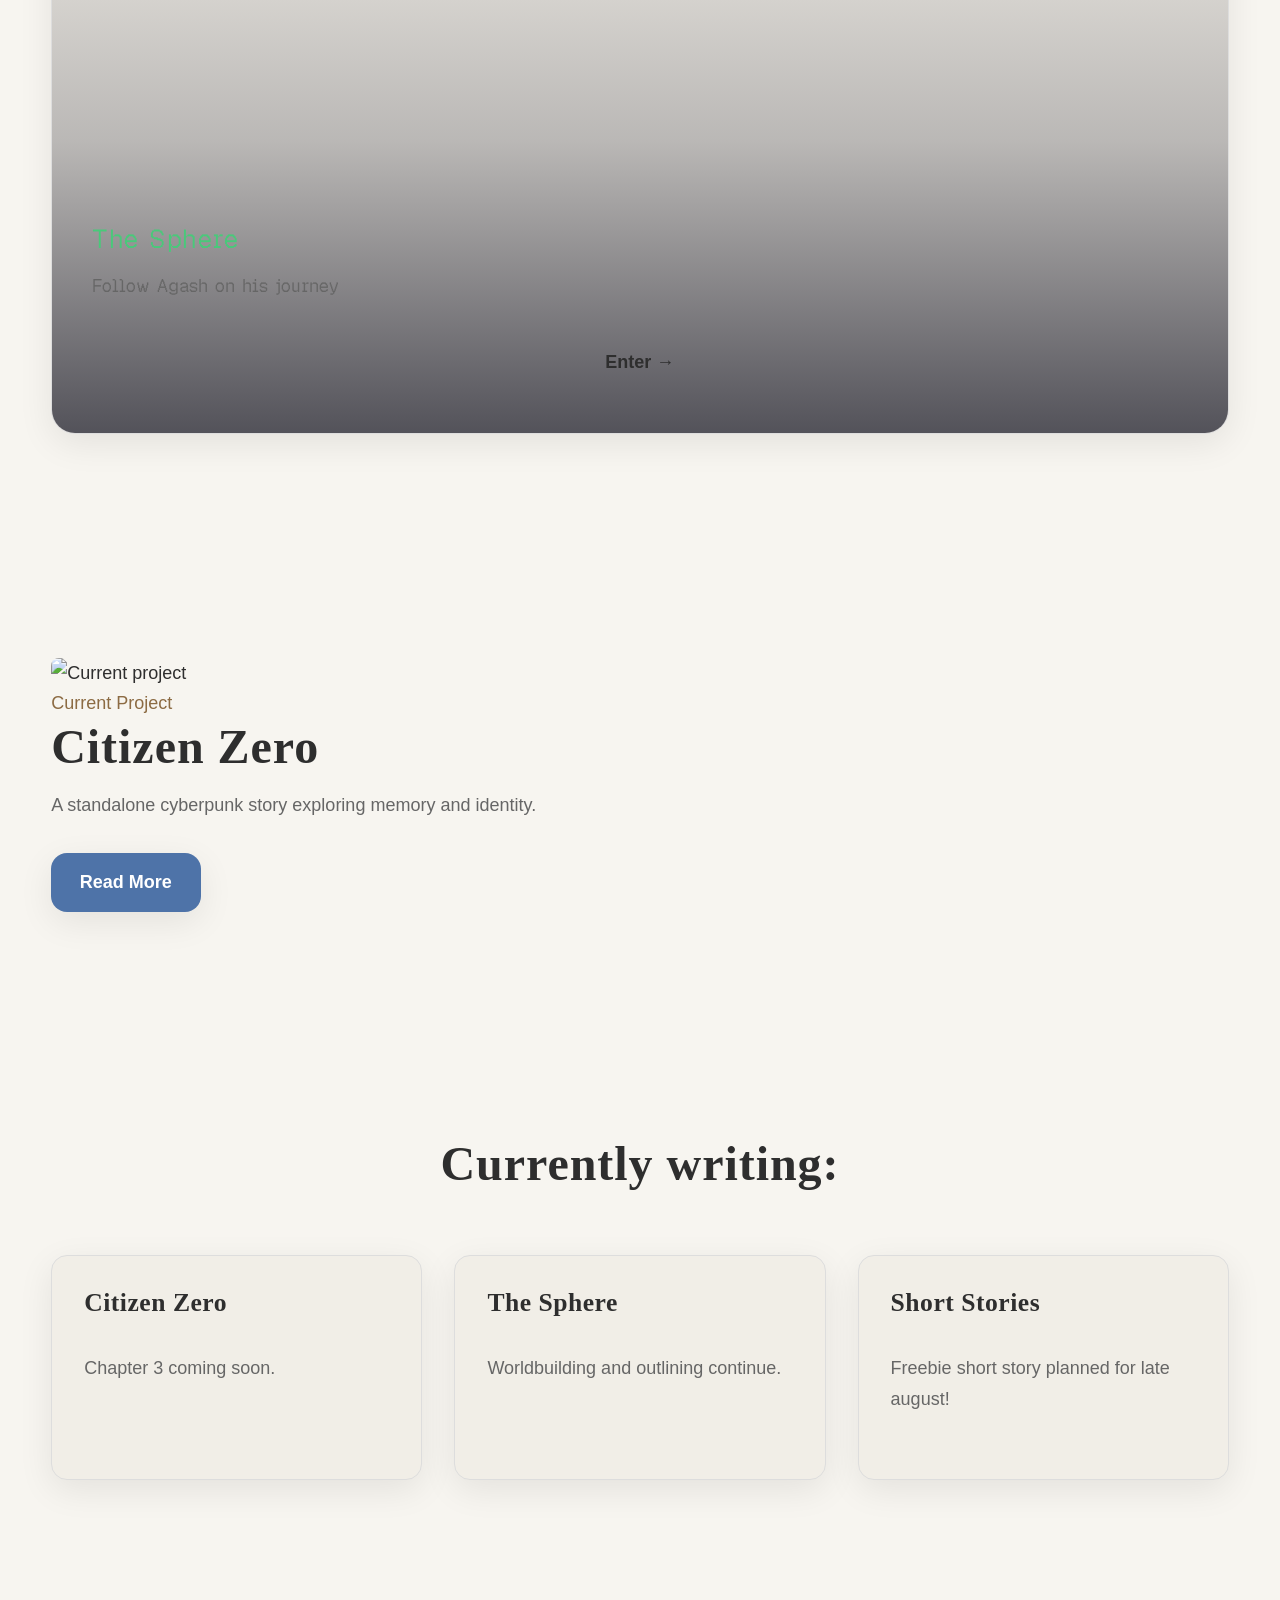
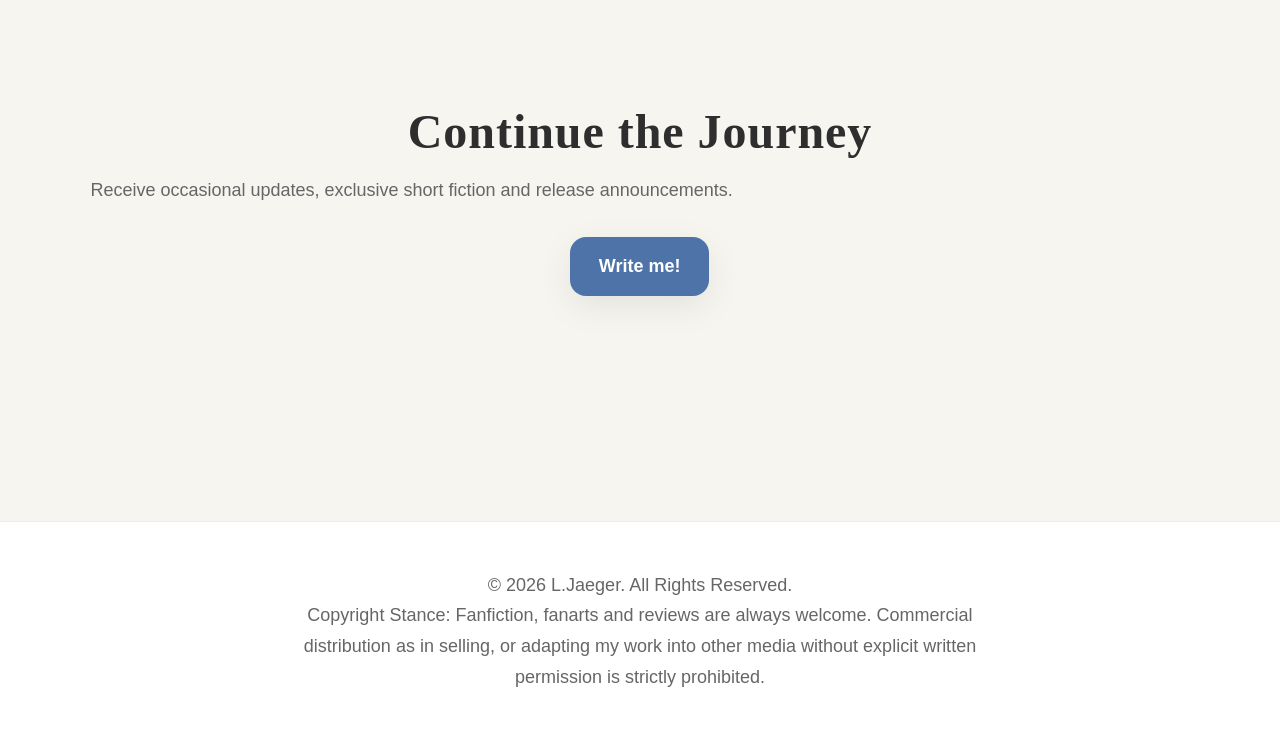
==== commit 26b8e0be: "Update index.html" ====
--- a/index.html
+++ b/index.html
@@ -9,8 +9,8 @@
 
 <title>L.Jaeger</title>
 
+<link rel="stylesheet" href="css/style.css">
 <link rel="stylesheet" href="css/index.css">
-<link rel="stylesheet" href="css/style.css">
     
 </head>
 
--- a/css/index.css
+++ b/css/index.css
@@ -1,200 +1,24 @@
-   <section id="hero">
-    <div class="container hero-grid">
-        <div class="hero-text">
-            <span class="hero-category">
-                Cyberpunk • Fantasy
-            </span>
 
-            <h1>
-                L.Jaeger
-            </h1>
 
-            <p>
-                Explore cultures • Experience humanity • Live in new worlds.
-            </p>
+/* 1. Paint the Category Banner */
+.hero-category {
+  color: var(--neon-gold); /* Colors "Cyberpunk • Fantasy" a bright gold */
+  font-weight: bold;
+}
 
-            <div class="hero-buttons">
+/* 2. Make the Author Header POP */
+#hero h1 {
+  color: var(--banner-blue); /* Colors "L.Jaeger" a distinct brand blue */
+  font-size: 4rem;
+}
 
-                <a
-                    href="worlds.html"
-                    class="button primary">
-                    Worlds
-                </a>
+/* 3. Add a highlight to your world card titles */
+.world-card h3 {
+  color: var(--led-green); /* Colors "Citizen Zero" a glowing terminal green */
+}
 
-                <a
-                    href="books.html"
-                    class="button secondary">
-                    Current Project
-                </a>
-            </div>
-        </div>
+/* 4. Style your featured book accent label */
+.book-description span {
+  color: var(--bronze); /* Colors the small "Current Project" tag a earthy bronze */
+}
 
-        <div class="hero-image">
-
-            <img
-                src="assets/images/hero.webp"
-                alt="Featured artwork">
-        </div>
-    </div>
-</section>
-
-<section id="worlds">
-    <div class="container">
-        <div class="section-title">
-
-            <h2>
-                Polar opposites
-            </h2>
-
-            <p>
-                Enjoy the thematic unison
-            </p>
-        </div>
-
-        <div class="world-grid">
-            <!-- Cyberpunk -->
-            <article class="card world-card">
-                <img
-                    src="assets/images/cyberpunk.jpg"
-                    alt="Cyberpunk">
-
-                <h3 class="geistpixel-text">
-                    Citizen Zero
-                </h3>
-
-                <p class="geistpixel-text">
-                    Follow Law on the path to power
-                </p>
-
-                <a
-                    href="worlds.html#cyberpunk"
-                    class="button ghost">
-                    Enter →
-                </a>
-
-            </article>
-            <!-- Fantasy -->
-            <article class="card world-card">
-                <img
-                    src="assets/images/fantasy.webp"
-                    alt="Fantasy">
-
-                <h3 class="geistpixel-text">
-                    The Sphere
-                </h3>
-
-                <p class="geistpixel-text">
-                   Follow Agash on his journey
-                </p>
-
-                <a
-                    href="worlds.html#fantasy"
-                    class="button ghost">
-                    Enter →
-                </a>
-            </article>
-        </div>
-    </div>
-</section>
-
-<section id="featured">
-    <div class="container">
-        <div class="featured-grid">
-            <div class="book-cover">
-                <img
-                    src="assets/images/book-placeholder.webp"
-                    alt="Current project">
-            </div>
-            <div class="book-description">
-
-                <span>
-                    Current Project
-                </span>
-
-                <h2>
-                    Citizen Zero
-                </h2>
-
-                <p>
-                    A standalone cyberpunk story
-                    exploring memory and identity.
-                </p>
-
-                <a
-                    href="books.html"
-                    class="button primary">
-                    Read More
-                </a>
-            </div>
-        </div>
-    </div>
-</section>
-
-<section id="development">
-    <div class="container">
-        <div class="section-title">
-            <h2>
-                Currently writing:
-            </h2>
-        </div>
-
-        <div class="three-columns">
-            <article class="card">
-                <h3>
-                    Citizen Zero
-                </h3>
-
-                <p>
-                    Chapter 3 coming soon.
-                </p>
-
-            </article>
-            <article class="card">
-
-                <h3>
-                    The Sphere
-                </h3>
-
-                <p>
-                    Worldbuilding and outlining
-                    continue.
-                </p>
-            </article>
-
-            <article class="card">
-
-                <h3>
-                    Short Stories
-                </h3>
-
-                <p>
-                    Freebie short story planned for late august!
-                </p>
-
-            </article>
-        </div>
-    </div>
-</section>
-
-<section id="contact">
-
-    <div class="container text-center">
-
-        <h2>
-            Continue the Journey
-        </h2>
-
-        <p>
-            Receive occasional updates,
-            exclusive short fiction
-            and release announcements.
-        </p>
-
-        <a
-            href="contact.html"
-            class="button primary">
-            Write me!
-        </a>
-
-    </div>
-</section>
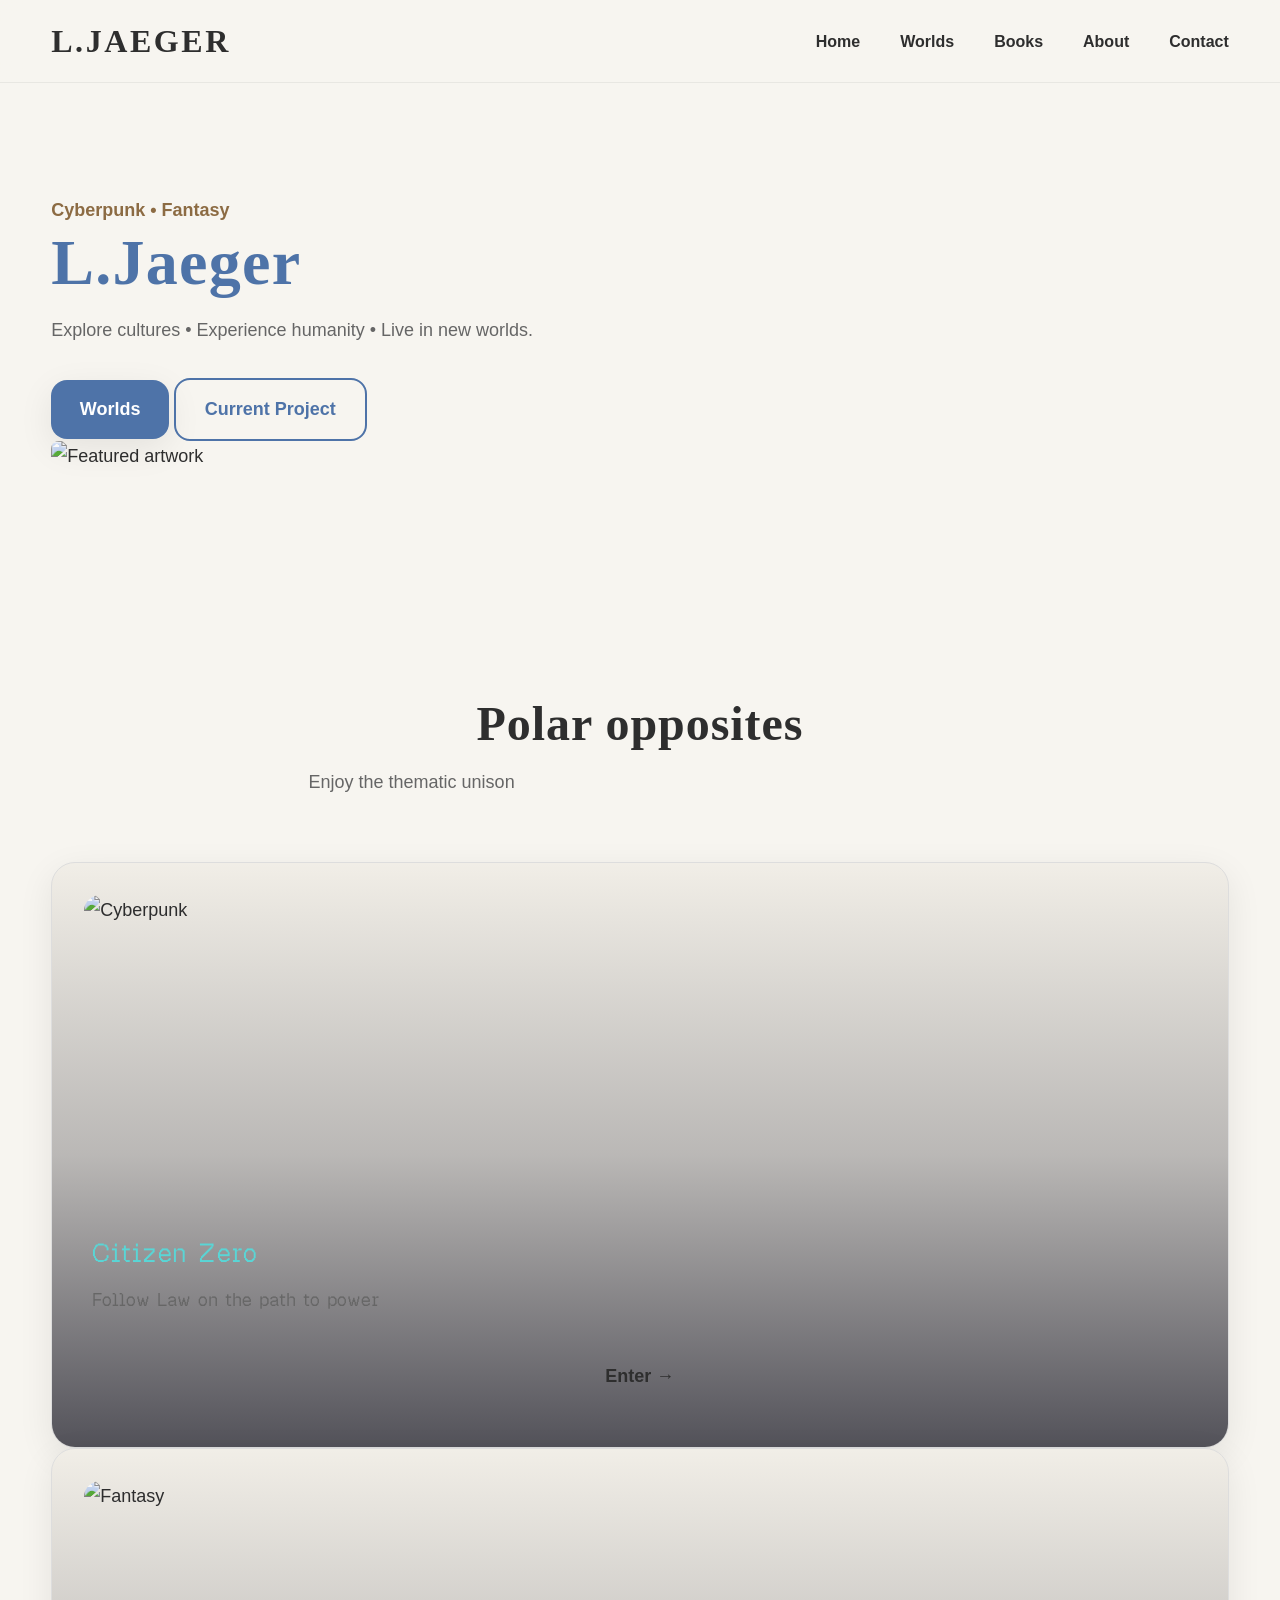
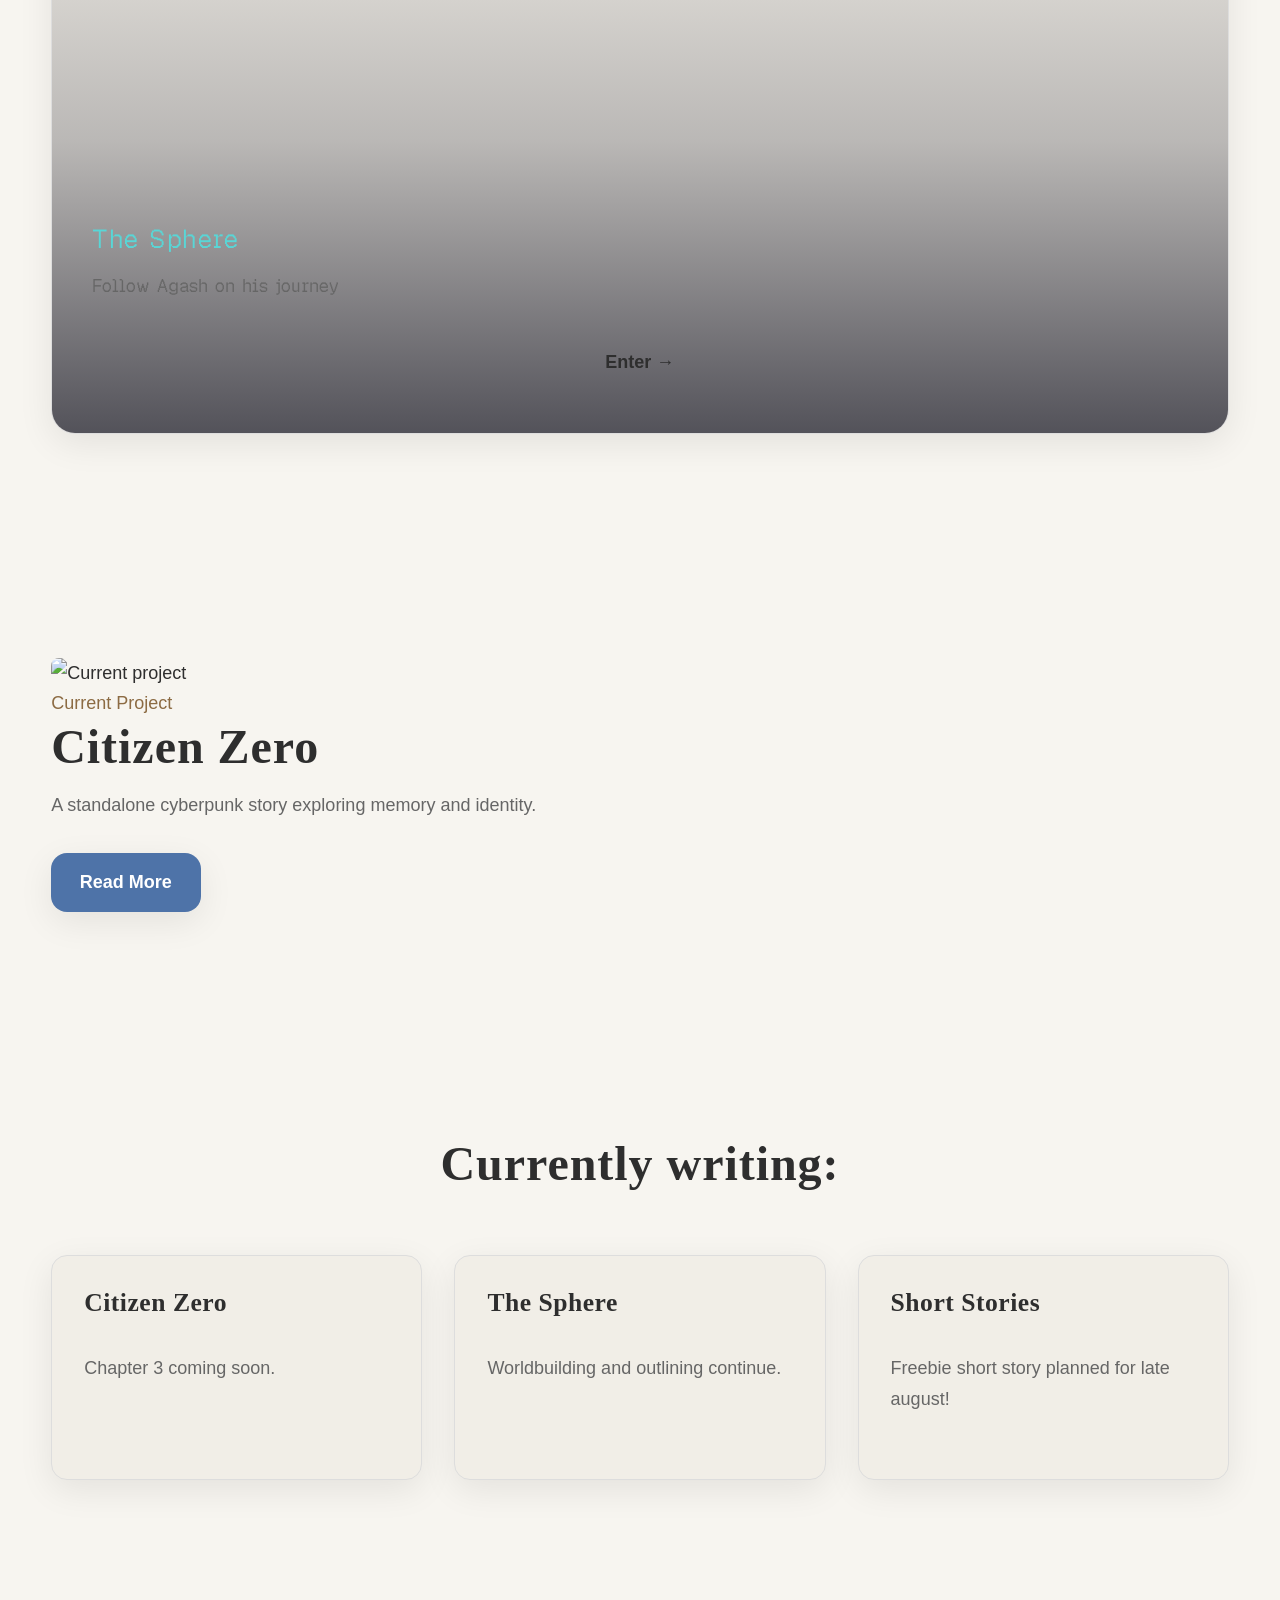
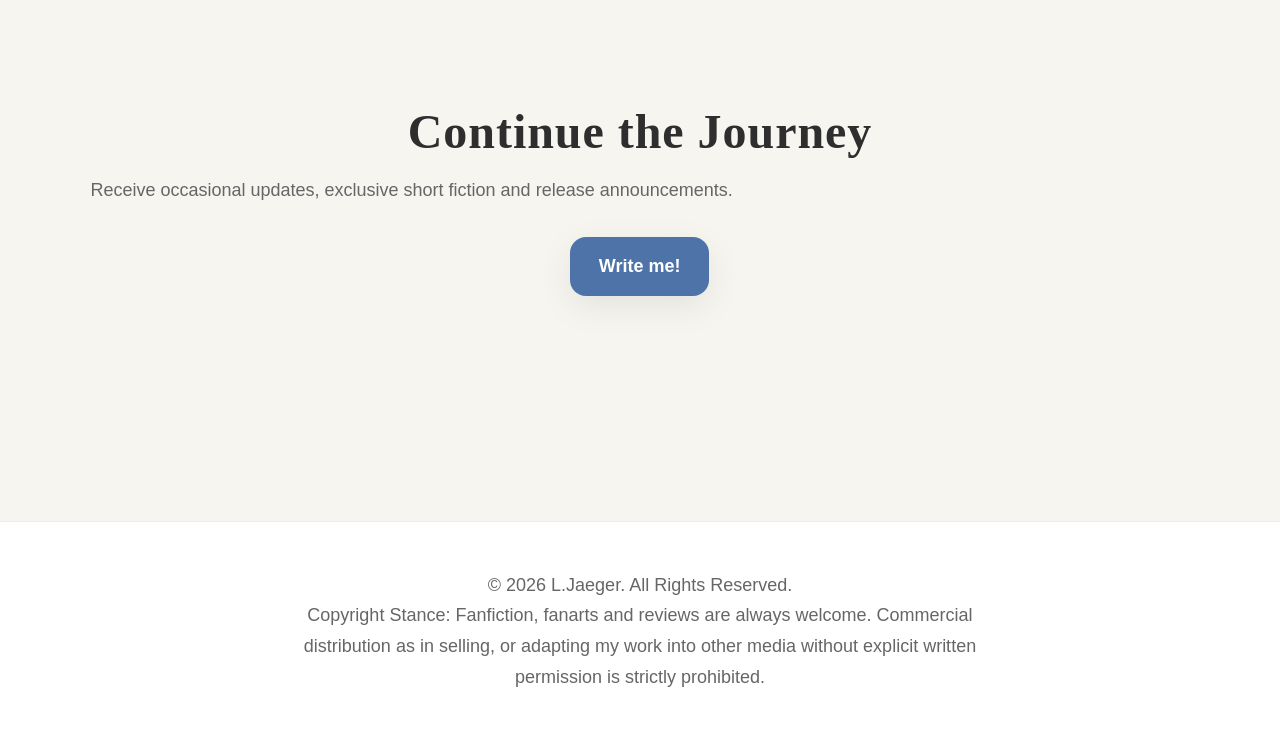
==== commit de3e34e1: "Update index.html" ====
--- a/index.html
+++ b/index.html
@@ -230,6 +230,10 @@
 </footer>
 
 <script src="js/script.js"></script>
+    <!-- Master JavaScript File linked at the very bottom -->
+    <script src="js/script.js"></script>
+    
+</body>
 
 </body>
 </html>
--- a/css/index.css
+++ b/css/index.css
@@ -2,7 +2,7 @@
 
 /* 1. Paint the Category Banner */
 .hero-category {
-  color: var(--neon-gold); /* Colors "Cyberpunk • Fantasy" a bright gold */
+  color: var(--bronze); 
   font-weight: bold;
 }
 
@@ -14,7 +14,7 @@
 
 /* 3. Add a highlight to your world card titles */
 .world-card h3 {
-  color: var(--led-green); /* Colors "Citizen Zero" a glowing terminal green */
+  color: var(--fiber-cyan); /* Colors "Citizen Zero" a glowing terminal green */
 }
 
 /* 4. Style your featured book accent label */
